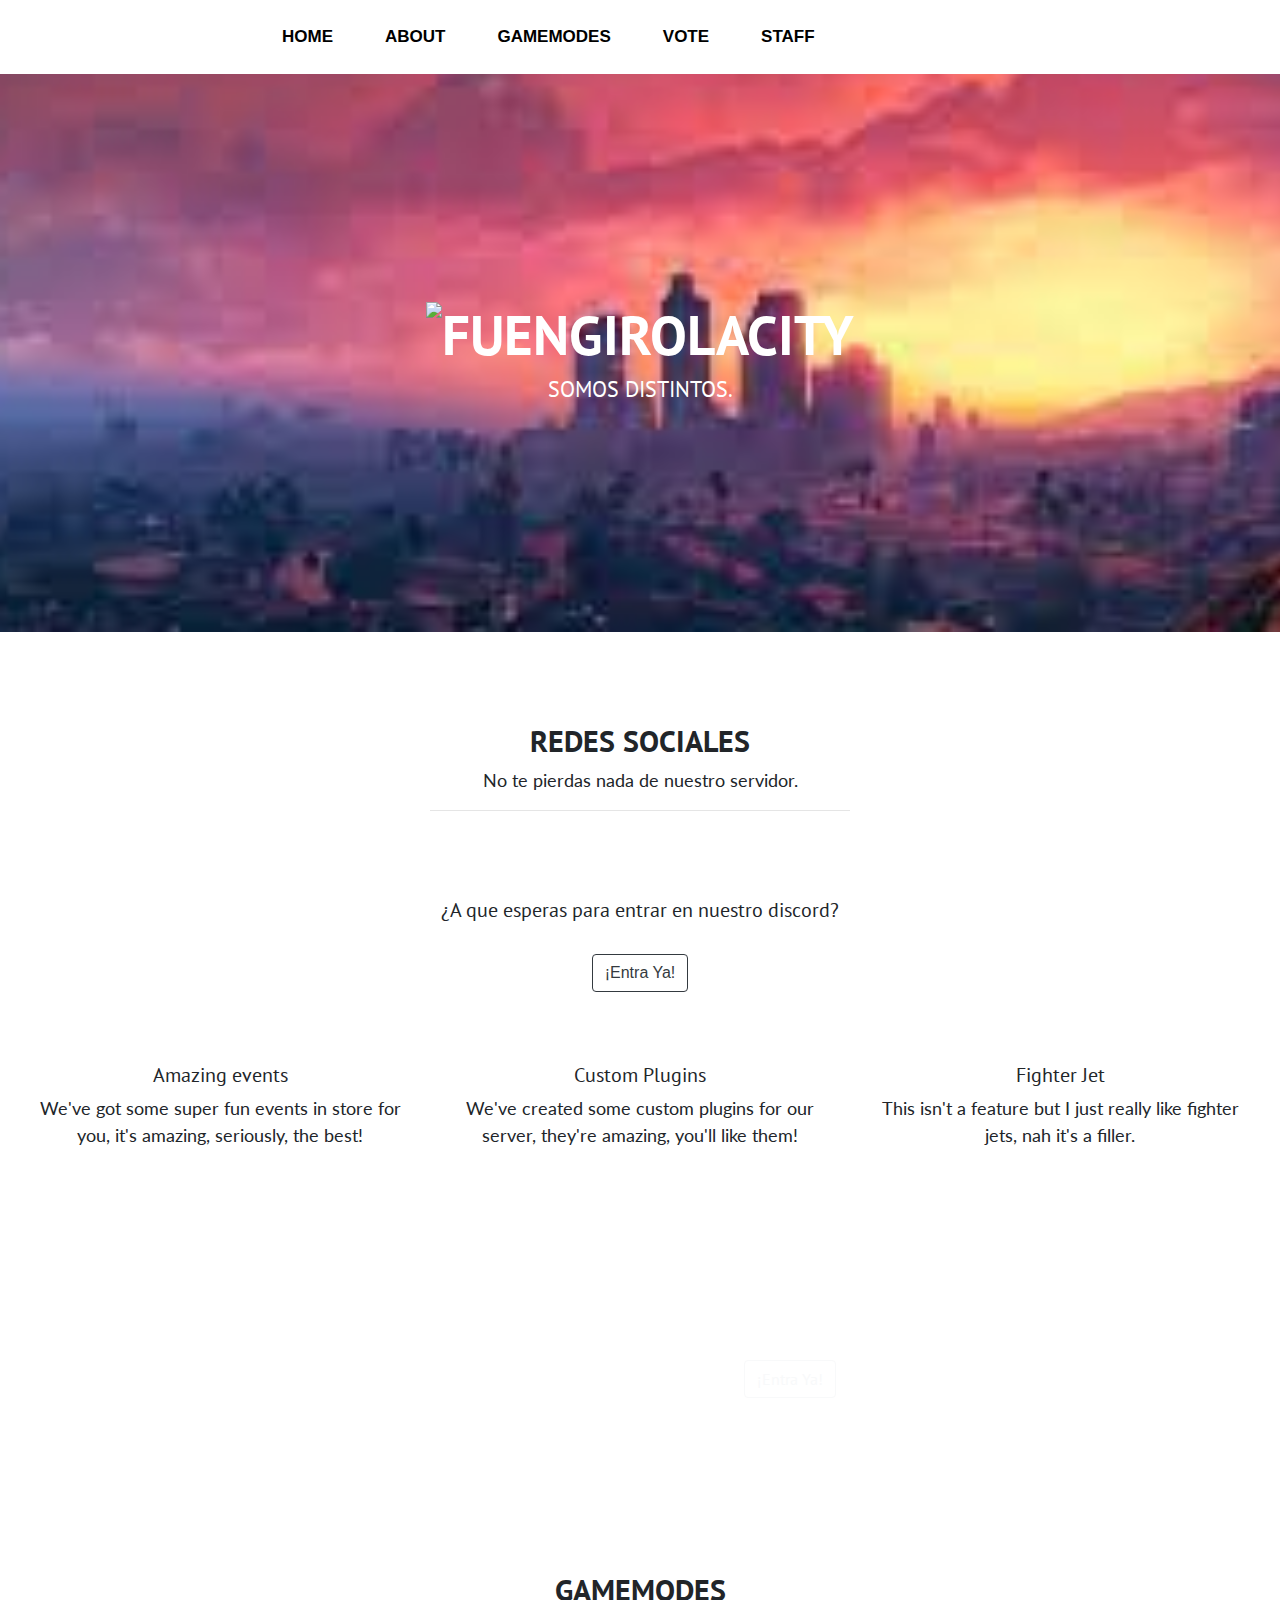
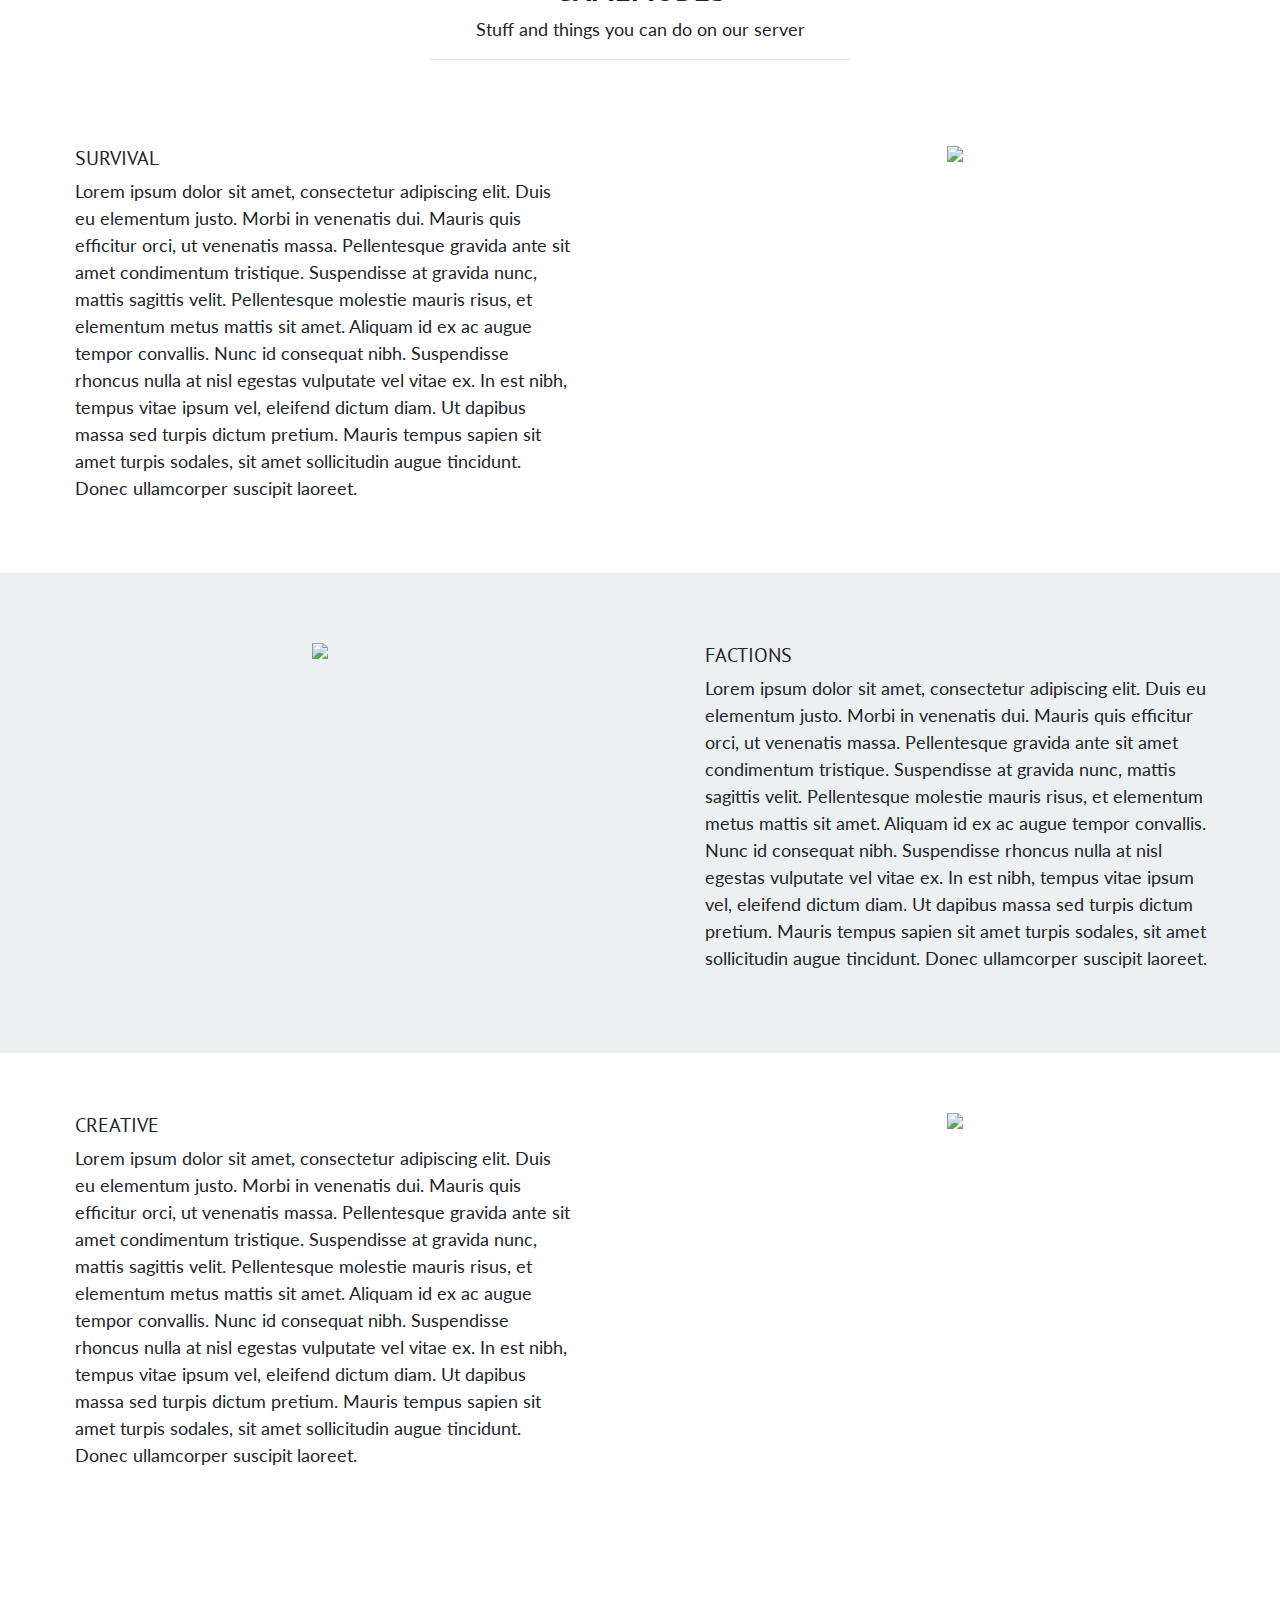
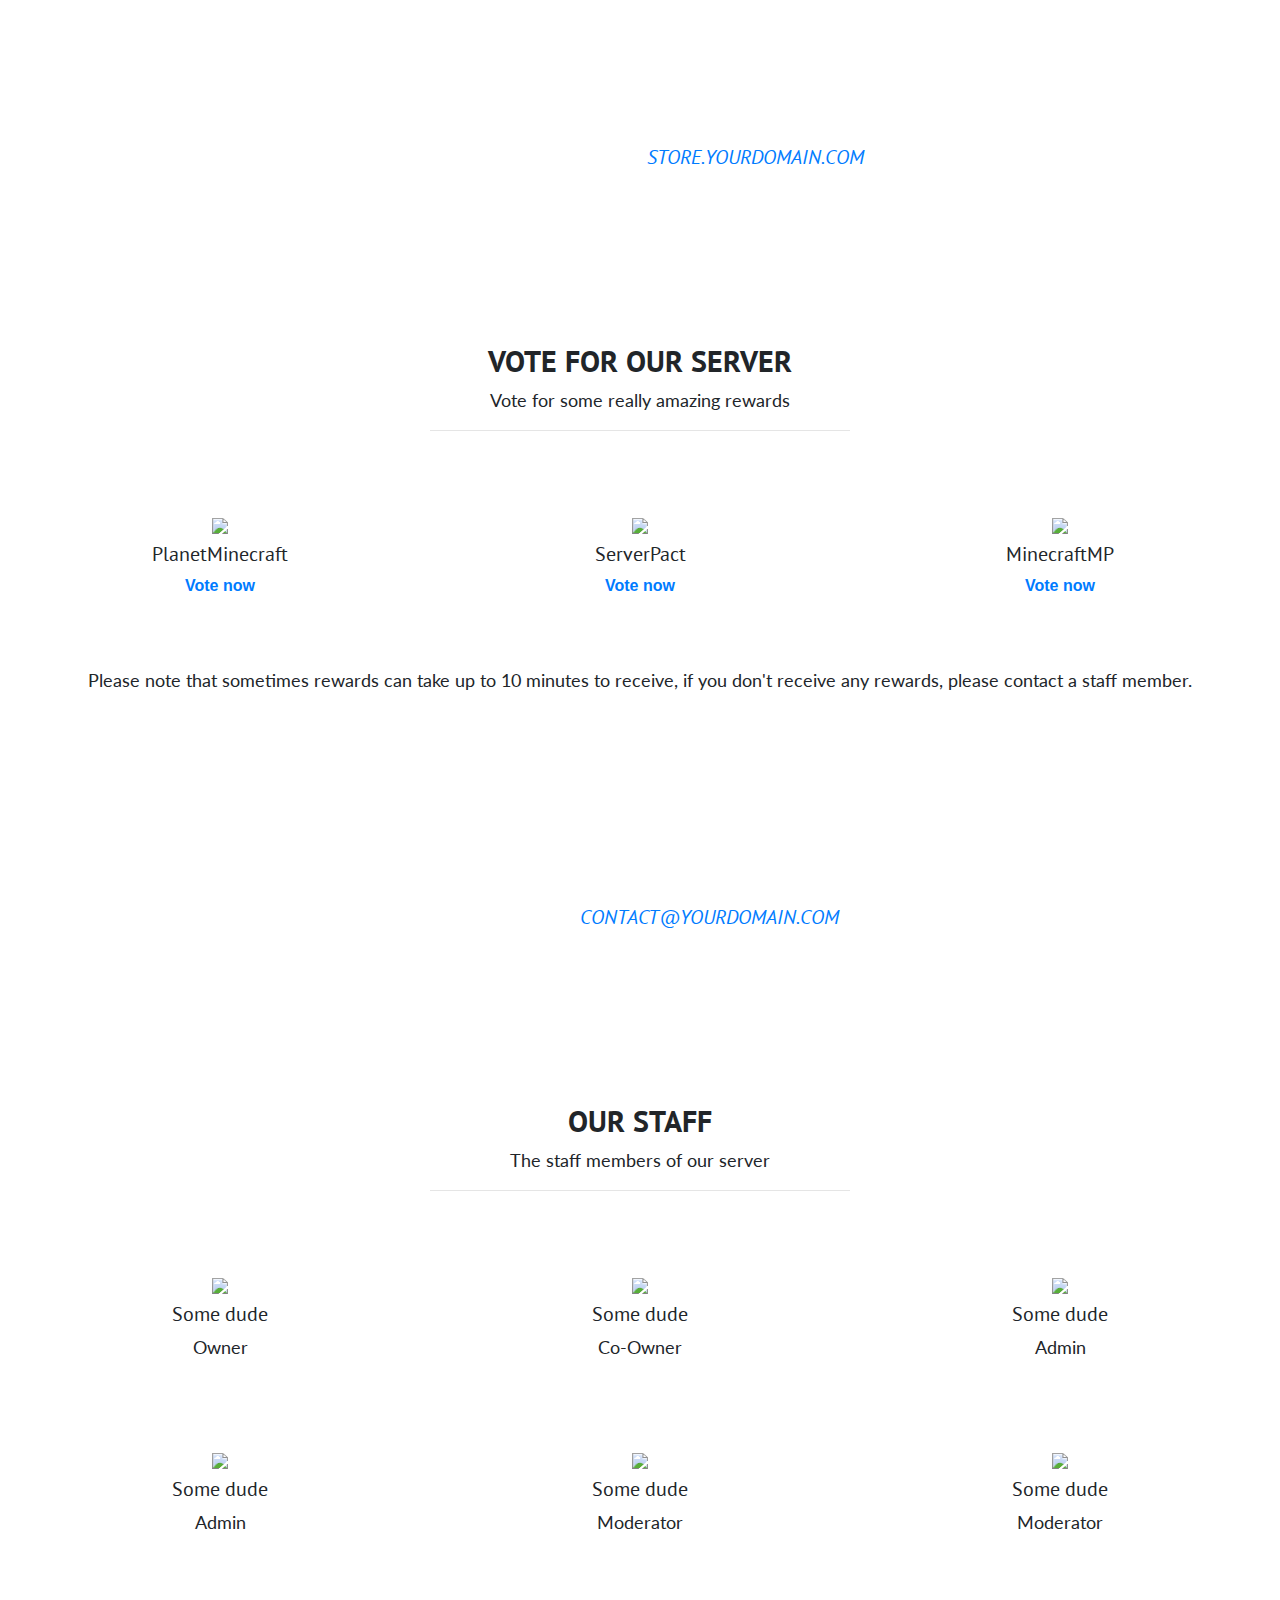
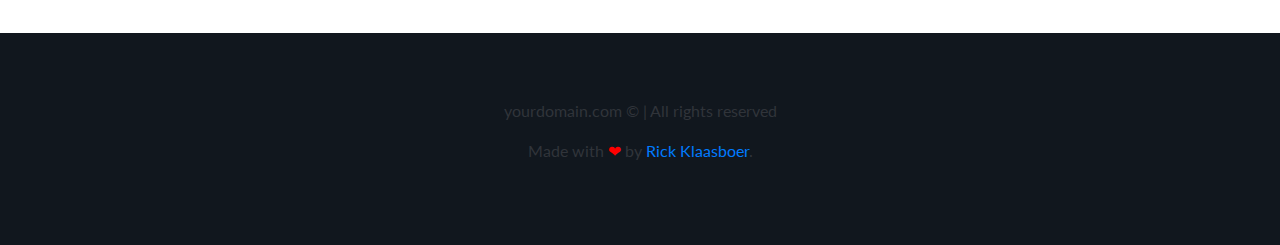
==== index.html @ f157c643 "ADD First Commit" ====
<!--

	Template made by: Rick Klaasboer
	www.rickklaasboer.online

	Version: 1.0.0

	Note: All the images on the demo are not stored locally, 
	but stored on other servers, 
	if they're not showing, one of the links could be broken!

	Need support?
	PM me on SpigotMC (https://www.spigotmc.org/members/gewoonrick.31710/)

	See anything broken?
	PM me on SpigotMC (https://www.spigotmc.org/members/gewoonrick.31710/)

-->
<!DOCTYPE html>
<html lang="en">
<head>
	<title>FuengirolaCity Web Oficial</title>

	<meta name="viewport" content="width=device-width, initial-scale=1.0">
	<meta charset="utf-8">

	<!-- Custom CSS for this template -->
	<link rel="stylesheet" type="text/css" href="css/main.css">

	<!-- Getting jQuery using jQuery CDN, change this if you prefer to use a local jQuery version. -->
	<script src="https://code.jquery.com/jquery-3.2.1.min.js" integrity="sha256-hwg4gsxgFZhOsEEamdOYGBf13FyQuiTwlAQgxVSNgt4=" crossorigin="anonymous"></script>
	<!-- Getting the Cross Origin plugin -->
	<script src="jquery.ajax-cross-origin.min.js" type="text/javascript"></script>
	<!-- Getting the servermodule.js file, this contains all the functions you'll need to get the information about a server. -->
	<script src="servermodule.js" type="text/javascript"></script>

	<!-- Font -->
	<link href="https://fonts.googleapis.com/css?family=PT+Sans" rel="stylesheet">
	<link href="https://fonts.googleapis.com/css?family=PT+Sans:700" rel="stylesheet">
	<link href="https://fonts.googleapis.com/css?family=PT+Sans:400" rel="stylesheet">
	<link href="https://fonts.googleapis.com/css?family=Lato" rel="stylesheet"> 

	<!-- Bootstrap -->
	<link rel="stylesheet" type="text/css" href="css/bootstrap/bootstrap-grid.min.css">
	<link rel="stylesheet" type="text/css" href="js/bootstrap/bootstrap.min.js">
	<link rel="stylesheet" href="https://maxcdn.bootstrapcdn.com/bootstrap/4.5.2/css/bootstrap.min.css">

	<!-- Font Awesome -->
	<link rel="stylesheet" href="https://use.fontawesome.com/releases/v5.0.12/css/all.css" integrity="sha384-G0fIWCsCzJIMAVNQPfjH08cyYaUtMwjJwqiRKxxE/rx96Uroj1BtIQ6MLJuheaO9" crossorigin="anonymous">

</head>
<body>

	<button onclick="topFunction()" id="myBtn" title="Go to top"><i class="fas fa-arrow-up"></i></button> 
	
	<!-- Navbar -->
	<div class="topnav" id="myTopnav">
		<div class="max-width">
			  <a href="#head">Home</a>
			  <a href="#about">About</a>
			  <a href="#gamemodes">Gamemodes</a>
			  <a href="#vote">Vote</a>
			  <a href="#staff">Staff</a>
		  	  <a href="javascript:void(0);" style="font-size:15px;" class="icon" onclick="myFunction()">&#9776;</a>
		</div>
	</div>
	<!-- End Navbar -->

	<!-- Header (Banner) -->
	<header id="head" class="parallax">
		<h1><img src="https://i.imgur.com/1m4xWDY.png" alt="FuengirolaCity"></h1>
		<h3>Somos distintos.</h3>
	</header>
	<!-- End Header -->

	<!-- About Section -->
	<section id="about">
		<h1>Redes sociales</h1>
		<p>No te pierdas nada de nuestro servidor.</p>
		<hr>
		<!-- First row of features -->
		<div class="row features">
			<div class="col">
				<i class="fab fa-discord feature"></i>
				<h2>¿A que esperas para entrar en nuestro discord?</h2>
				<br>
				<a href="https://discord.gg/W9t9HGWeCv"><button type="button" class="btn btn-outline-dark">¡Entra Ya!</button></a>
			</div>
		</div>
		<!-- End first row -->

		<script>loadServerData("149.210.238.117:30120");</script>
		<script>
		  document.getElementById('server-maxplayers').innerHTML = GetMaxPlayerCount();
		  document.getElementById('server-players').innerHTML = GetPlayerCount();
		</script>

		<!-- Second row of features -->
		<div class="row features">
			<div class="col">
				<i class="far fa-calendar-alt feature"></i>
				<h2>Amazing events</h2>
				<p>We've got some super fun events in store for you, it's amazing, seriously, the best!</p>
			</div>
			<div class="col">
				<i class="fas fa-code-branch feature"></i>
				<h2>Custom Plugins</h2>
				<p>We've created some custom plugins for our server, they're amazing, you'll like them!</p>
			</div>
			<div class="col">
				<i class="fas fa-fighter-jet feature"></i>
				<h2>Fighter Jet</h2>
				<p>This isn't a feature but I just really like fighter jets, nah it's a filler.</p>
			</div>
		</div>
		<!-- End second row -->

		<!-- Note: You can add as many feature rows as you like. -->
	</section>
	<!-- End about section -->

	<!-- Banner 1 -->
	<section id="banner" class="parallax">
		<h1>¿A que esperas?</h1>
		<h2>ENTRA YA EN NUESTRO SERVIDOR <i><a href="https://discord.gg/W9t9HGWeCv"><button type="button" class="btn btn-outline-light">¡Entra Ya!</button></a></i></h2>
	</section>
	<!-- End Banner 1 -->

	<!-- Gamemodes Section -->
	<section id="gamemodes">
		<h1>GAMEMODES</h1>
		<p>Stuff and things you can do on our server</p>
		<hr>
		<!-- First Gamemode -->
		<div class="row fixed-width">
			<div class="col-md mode">
				<h2>SURVIVAL</h2>
				<p>Lorem ipsum dolor sit amet, consectetur adipiscing elit. Duis eu elementum justo. Morbi in venenatis dui. Mauris quis efficitur orci, ut venenatis massa. Pellentesque gravida ante sit amet condimentum tristique. Suspendisse at gravida nunc, mattis sagittis velit. Pellentesque molestie mauris risus, et elementum metus mattis sit amet. Aliquam id ex ac augue tempor convallis. Nunc id consequat nibh. Suspendisse rhoncus nulla at nisl egestas vulputate vel vitae ex. In est nibh, tempus vitae ipsum vel, eleifend dictum diam. Ut dapibus massa sed turpis dictum pretium. Mauris tempus sapien sit amet turpis sodales, sit amet sollicitudin augue tincidunt. Donec ullamcorper suscipit laoreet.</p>
			</div>
			<!-- Gamemode Image -->
			<div class="col-md img">
				<img class="res-img" src="https://via.placeholder.com/1920x1080">
			</div>
			<!-- End Gamemode Image -->
		</div>
		<!-- End First Gamemode -->
		<section class="gray">
			<!-- Second Gamemode -->
			<div class="row fixed-width">
				<!-- Image Second Gamemode -->
					<div class="col-md img">
						<img class="res-img" src="https://via.placeholder.com/1920x1080">
					</div>
				<!-- End Image Second Gamemode -->
				<div class="col-md mode">
					<h2>FACTIONS</h2>
					<p>Lorem ipsum dolor sit amet, consectetur adipiscing elit. Duis eu elementum justo. Morbi in venenatis dui. Mauris quis efficitur orci, ut venenatis massa. Pellentesque gravida ante sit amet condimentum tristique. Suspendisse at gravida nunc, mattis sagittis velit. Pellentesque molestie mauris risus, et elementum metus mattis sit amet. Aliquam id ex ac augue tempor convallis. Nunc id consequat nibh. Suspendisse rhoncus nulla at nisl egestas vulputate vel vitae ex. In est nibh, tempus vitae ipsum vel, eleifend dictum diam. Ut dapibus massa sed turpis dictum pretium. Mauris tempus sapien sit amet turpis sodales, sit amet sollicitudin augue tincidunt. Donec ullamcorper suscipit laoreet.</p>
				</div>
			</div>
			<!-- End Second Gamemode -->
		</section>
		<!-- Start Third Gamemode -->
		<div class="row fixed-width">
			<div class="col-md mode">
				<h2>CREATIVE</h2>
				<p>Lorem ipsum dolor sit amet, consectetur adipiscing elit. Duis eu elementum justo. Morbi in venenatis dui. Mauris quis efficitur orci, ut venenatis massa. Pellentesque gravida ante sit amet condimentum tristique. Suspendisse at gravida nunc, mattis sagittis velit. Pellentesque molestie mauris risus, et elementum metus mattis sit amet. Aliquam id ex ac augue tempor convallis. Nunc id consequat nibh. Suspendisse rhoncus nulla at nisl egestas vulputate vel vitae ex. In est nibh, tempus vitae ipsum vel, eleifend dictum diam. Ut dapibus massa sed turpis dictum pretium. Mauris tempus sapien sit amet turpis sodales, sit amet sollicitudin augue tincidunt. Donec ullamcorper suscipit laoreet.</p>
			</div>
			<!-- Image Third Gamemode -->
			<div class="col-md img">
				<img class="res-img" src="https://via.placeholder.com/1920x1080">
			</div>
			<!-- End Image Third Gamemode -->
		</div>
		<!-- End Third Gamemode -->
	</section>
	<!-- End Gamemode Section -->

	<!-- Start Second Banner -->
	<section id="banner2" class="parallax">
		<h1>LOOKING TO BUY A RANK?</h1>
		<h2>CHECK OUT THE STORE AT <i><a href="#">STORE.YOURDOMAIN.COM</a></i></h2>
	</section>
	<!-- End Second Banner -->

	<!-- Vote Section -->
	<section id="vote">
		<h1>VOTE FOR OUR SERVER</h1>
		<p>Vote for some really amazing rewards</p>
		<hr>
		<div class="row votelist">
			<!-- First Vote Link -->
			<div class="col-md voteblock">
				<img class="res-img-sm" src="https://www.planetminecraft.com/images/layout/planetminecraft_logo.png">
				<h2>PlanetMinecraft</h2>
				<a href="#">Vote now</a>
			</div>
			<!-- End First Vote Link -->

			<!-- Second Vote Link -->
			<div class="col-md voteblock">
				<img class="res-img-sm" src="https://yt3.ggpht.com/-St0amFDpbC0/AAAAAAAAAAI/AAAAAAAAAAA/eZlt0WfF-F8/s288-mo-c-c0xffffffff-rj-k-no/photo.jpg">
				<h2>ServerPact</h2>
				<a href="#">Vote now</a>
			</div>
			<!-- End Second Vote Link -->

			<!-- Third Vote Link -->
			<div class="col-md voteblock">
				<img class="res-img-sm" src="https://minecraft-server-list.com/minelog/wp-content/uploads/High-Res-App-Icon.jpg">
				<h2>MinecraftMP</h2>
				<a href="#">Vote now</a>
			</div>
			<!-- End Third Vote Link -->
		</div>

		<!-- Note -->
		<p>Please note that sometimes rewards can take up to 10 minutes to receive, if you don't receive any rewards, please contact a staff member.</p>
	</section>
	<!-- End Vote Section -->

	<!-- Third Banner -->
	<section id="banner3" class="parallax">
		<h1>HAVE A QUESTION?</h1>
		<h2>CONTACT US AT <i><a href="mailto:#">CONTACT@YOURDOMAIN.COM</a></i></h2>
	</section>
	<!-- End Third Section -->

	<!-- Staff Section -->
	<section id="staff">
		<h1>OUR STAFF</h1>
		<p>The staff members of our server</p>
		<hr>
		<!-- First Row Staff -->
		<div class="row stafflist">
			<!-- First Staff Member -->
			<div class="col-md staffblock">
				<img width="100px;" src="https://mamaneedsahobby.files.wordpress.com/2013/09/steve-face.jpg?w=1000&h=">
				<h2>Some dude</h2>
				<p>Owner</p>
			</div>
			<!-- End First Staff Member -->

			<!-- Second Staff Member -->
			<div class="col-md staffblock">
				<img width="100px;" src="https://mamaneedsahobby.files.wordpress.com/2013/09/steve-face.jpg?w=1000&h=">
				<h2>Some dude</h2>
				<p>Co-Owner</p>
			</div>
			<!-- End Second Staf Member -->

			<!-- Third Staff Member -->
			<div class="col-md staffblock">
				<img width="100px;" src="https://mamaneedsahobby.files.wordpress.com/2013/09/steve-face.jpg?w=1000&h=">
				<h2>Some dude</h2>
				<p>Admin</p>
			</div>
			<!-- End Third Staff Member -->
		</div>
		<!-- End First Row Staff -->

		<!-- Second Row Staff Member -->
		<div class="row stafflist">
			<!-- Fourth Staff Member -->
			<div class="col-md staffblock">
				<img width="100px;" src="https://mamaneedsahobby.files.wordpress.com/2013/09/steve-face.jpg?w=1000&h=">
				<h2>Some dude</h2>
				<p>Admin</p>
			</div>
			<!-- End Fourth Staff Member -->

			<!-- Fifth Staff Member -->	
			<div class="col-md staffblock">
				<img width="100px;" src="https://mamaneedsahobby.files.wordpress.com/2013/09/steve-face.jpg?w=1000&h=">
				<h2>Some dude</h2>
				<p>Moderator</p>
			</div>
			<!-- End Fifth Staff Member -->

			<!-- Sixth Staff Member -->
			<div class="col-md staffblock">
				<img width="100px;" src="https://mamaneedsahobby.files.wordpress.com/2013/09/steve-face.jpg?w=1000&h=">
				<h2>Some dude</h2>
				<p>Moderator</p>
			</div>
			<!-- End Sixth Staf Member -->
		</div>
		<!-- End Second Row Staff -->
	</section>
	<!-- End Staff Section -->

	<!-- Footer -->
	<footer>
		<div class="footer">
			<div class="copyright-notice">
				<!-- !! Replace this with your own domain !! -->
				<p>yourdomain.com &copy; | All rights reserved</p>
				<!-- If you want to, you're allowed to delete these credits. But if you want to support my work, please leave it. -->
				<p>Made with <font color="red">❤</font> by <a target="_blank" href="https://www.rickklaasboer.online/">Rick Klaasboer</a>.</font></p>
			</div>
		</div>
	</footer>
	<!-- End Footer -->

	<!-- Smooth Scrolling Script (from https://goo.gl/uWLqWu) | Do not touch if you don't know what you're doing! -->
	<script src="https://ajax.googleapis.com/ajax/libs/jquery/3.3.1/jquery.min.js"></script>
	<script>
		$(document).ready(function(){
		  // Add smooth scrolling to all links
		  $("a").on('click', function(event) {

		    // Make sure this.hash has a value before overriding default behavior
		    if (this.hash !== "") {
		      // Prevent default anchor click behavior
		      event.preventDefault();

		      // Store hash
		      var hash = this.hash;

		      // Using jQuery's animate() method to add smooth page scroll
		      // The optional number (800) specifies the number of milliseconds it takes to scroll to the specified area
		      $('html, body').animate({
		        scrollTop: $(hash).offset().top
		      }, 100, function(){
		   
		        // Add hash (#) to URL when done scrolling (default click behavior)
		        window.location.hash = hash;
		      });
		    } // End if
		  });
		});
	</script>
	<!-- End Smooth Scrolling Script -->

	<script>
		function myFunction() {
		    var x = document.getElementById("myTopnav");
		    if (x.className === "topnav") {
		        x.className += " responsive";
		    } else {
		        x.className = "topnav";
		    }
		}
	</script>

	<script>
	// When the user scrolls down 20px from the top of the document, show the button
	window.onscroll = function() {scrollFunction()};

	function scrollFunction() {
	    if (document.body.scrollTop > 20 || document.documentElement.scrollTop > 20) {
	        document.getElementById("myBtn").style.display = "block";
	    } else {
	        document.getElementById("myBtn").style.display = "none";
	    }
	}

	// When the user clicks on the button, scroll to the top of the document
	function topFunction() {
	    document.body.scrollTop = 0;
	    document.documentElement.scrollTop = 0;
	}
	</script>

</body>
</html>
---- css/main.css ----
@-ms-viewport{
    width:device-width
}
html{
    box-sizing:border-box;
    -ms-overflow-style:scrollbar
}
*,::after,::before{
    box-sizing:inherit
}

html,body {
	font-family: 'PT Sans', sans-serif;
	margin: 0;
	padding: 0;
	scroll-behavior: smooth;
}

hr {
	max-width: 420px;
	color: #718093;
}

p {
	font-family: 'Lato', sans-serif;
	margin: 0;
	padding: 0;
}

h1,h2,h3,h4,h5,h6 {
	font-family: 'PT Sans', sans-serif;
	margin: 0;
	padding: 0;
}

.parallax {
    height: 100%; 
    background-attachment: fixed;
    background-position: center;
    background-repeat: no-repeat;
    background-size: cover;
}

a {
	text-decoration: none;
	color: #5352ed;
	transition: all .2s ease-in;
}

a:hover {
	text-decoration: none;
	color: #192a56;
	transition: all .2s ease-in;
}

#myBtn {
    display: none;
    position: fixed;
    bottom: 20px;
    right: 30px;
    z-index: 99;
    border: none;
    outline: none;
    background-color: #3498db;
    color: white;
    cursor: pointer;
    padding: 15px;
    padding-right: 19px;
    padding-left: 19px;
    font-size: 18px;
    transition: all .2s ease-in;
}

#myBtn:hover {
    background-color: #2980b9;
    transition: all .2s ease-in;
}

/* Navbar */

.topnav {
	list-style-type: none;
    overflow: hidden;
    background-color: white;
    box-shadow: 0px 6px 13px -7px rgba(0,0,0,0.20);
    transition: all .2s ease-in;
    font-weight: 700;
    text-transform: uppercase;
}

.topnav a {
    float: left;
    display: block;
    color: black;
    text-align: center;
    padding: 24px 26px;
    text-decoration: none;
    font-size: 17px;
}

.topnav a:hover {
    color: #3498db;
}

.topnav .icon {
  display: none;
}

@media screen and (max-width: 800px) {
  .topnav a:not(:first-child) {display: none;}
  .topnav a.icon {
    float: right;
    display: block;
  }
}

@media screen and (max-width: 800px) {
  .topnav.responsive {position: relative;}
  .topnav.responsive .icon {
    position: absolute;
    right: 0;
    top: 0;
  }
  .topnav.responsive a {
    float: none;
    display: block;
    text-align: left;
  }
}

@media screen and (min-width: 800px) {
  div .max-width {
    max-width: 60%;
    margin: 0 auto;
    box-shadow: none;
  }
}

/* End Navbar */

#head {
	background-image: url("../img/fondo.jpg");
	margin: 0;
	padding: 222px 0px 222px 0px;
	text-align: center;
	color: white;
}

#head h1 {
	font-size: 55px;
	font-weight: 700;
	text-transform: uppercase;
}

#head h3 {
	font-size: 22px;
	text-transform: uppercase;
}

#about {
	margin: 10px;
	text-align: center;
	padding-top: 66px;
	padding-bottom: 66px;
}

#about h1 {
	font-size: 30px;
	font-weight: 700;
	text-transform: uppercase;
	margin-top: 15px;
}

#about .features {
	max-width: 1280px;
	margin: 0 auto;
	padding-top: 66px;
}

#about .feature {
	font-size: 60px;
	color: #1c2630;
	margin-top: 17px;
}

#about h2 {
	margin-top: 5px;
	font-size: 20px;
}

#about p {
	margin-top: 3px;
	font-size: 18px;
}

#banner {
	background-image: url("https://i.imgur.com/XL2PAd3.png");
	padding: 75px 0px 75px 0px;
	text-align: center;
}

#banner2 {
	background-image: url("https://i.imgur.com/8P27W9N.png");
	padding: 75px 0px 75px 0px;
	text-align: center;
}

#banner3 {
	background-image: url("https://i.imgur.com/MljFIMA.png");
	padding: 75px 0px 75px 0px;
	text-align: center;
}

#banner h1 {
	font-size: 30px;
	font-weight: 700;
	text-transform: uppercase;
	color: white;
}

#banner h2 {
	margin-top: 5px;
	font-size: 20px;
	color: white;
}

#banner2 h1 {
	font-size: 30px;
	font-weight: 700;
	text-transform: uppercase;
	color: white;
}

#banner2 h2 {
	margin-top: 5px;
	font-size: 20px;
	color: white;
}

#banner3 h1 {
	font-size: 30px;
	font-weight: 700;
	text-transform: uppercase;
	color: white;
}

#banner3 h2 {
	margin-top: 5px;
	font-size: 20px;
	color: white;
}

#staff {
	margin: 10px;
	text-align: center;
	padding-top: 66px;
	padding-bottom: 66px;
}

#staff h1 {
	font-size: 30px;
	font-weight: 700;
	text-transform: uppercase;
	margin-top: 15px;
}

#staff h2 {
	margin-top: 5px;
	font-size: 20px;
}

#staff p {
	margin-top: 3px;
	font-size: 18px;
}

#staff .stafflist {
	max-width: 1280px;
	margin: 0 auto;
	padding-top: 66px;
}

#staff .staffblock {
	transform: none;
	transition: all .2s ease-in;
	margin-bottom: 5px;
}

#staff .staffblock:hover {
	transform: scale(1.1,1.1);
	transition: all .2s ease-in;
}

#gamemodes {
	margin: 10px;
	text-align: center;
	padding-top: 66px;
	padding-bottom: 66px;
}

#gamemodes h1 {
	font-size: 30px;
	font-weight: 700;
	text-transform: uppercase;
	margin-top: 15px;
}

#gamemodes h2 {
	margin-top: 5px;
	font-size: 20px;
}

#gamemodes p {
	margin-top: 3px;
	font-size: 18px;
}

#gamemodes .gray {
	background-color: #ecf0f1;
    padding: 0;
    margin: -10px;
}

#gamemodes .mode {
	margin: 15px;
	text-align: left;
	padding: 50px;
	max-width: 1280px;
}

#gamemodes .mode-inv {
	margin: 15px;
	text-align: right;
	padding: 50px;
	max-width: 1280px
}

@media screen and (min-width: 800px) {
	#gamemodes .img {
		margin: 15px;
		padding: 50px;
		max-width: 1280px
	}
}

@media screen and (max-width: 799px) {
	#gamemodes .img {
		padding: 50px 0px 50px 0px;
	}
}

#gamemodes .fixed-width {
	max-width: 1280px;
	margin: 0 auto;
}

#vote {
	margin: 10px;
	text-align: center;
	padding-top: 66px;
	padding-bottom: 66px;
}

#vote h1 {
	font-size: 30px;
	font-weight: 700;
	text-transform: uppercase;
	margin-top: 15px;
}

#vote h2 {
	margin-top: 5px;
	font-size: 20px;
}

#vote p {
	margin-top: 3px;
	font-size: 18px;
}

#vote .votelist {
	max-width: 1280px;
	margin: 0 auto;
	padding-top: 66px;
	padding-bottom: 66px;
}

#vote .voteblock {
	transform: none;
	transition: all .2s ease-in;
}

.voteblock a {
	font-weight: 700;
}


footer {
	background-color: #11171e;
	color: white;
}

.footer {
	max-width: 1280px;
	margin: 0 auto;
	float: none;
	padding-top: 66px;
	padding-bottom: 66px;
}

.copyright-notice {
	color: #30343a;
	margin: 0;
	margin-bottom: 0px;
	padding: 0;
	text-align: center;
	transition: all .2s ease-in;
	cursor: default;
}

.copyright-notice:hover {
	color: white;
	margin: 0;
	margin-bottom: 0px;
	padding: 0;
	text-align: center;
	transition: all .2s ease-in;
}

@media screen and (min-width: 800px) {
	.res-img {
		width: 480px;
	}
}

@media screen and (max-width: 799px) {
	.res-img {
		width: 100%;	}
}

@media screen and (min-width: 800px) {
	.res-img-sm {
		height: 110px;
	}
}

@media screen and (max-width: 799px) {
	.res-img-sm {
		width: 100%;	}
}
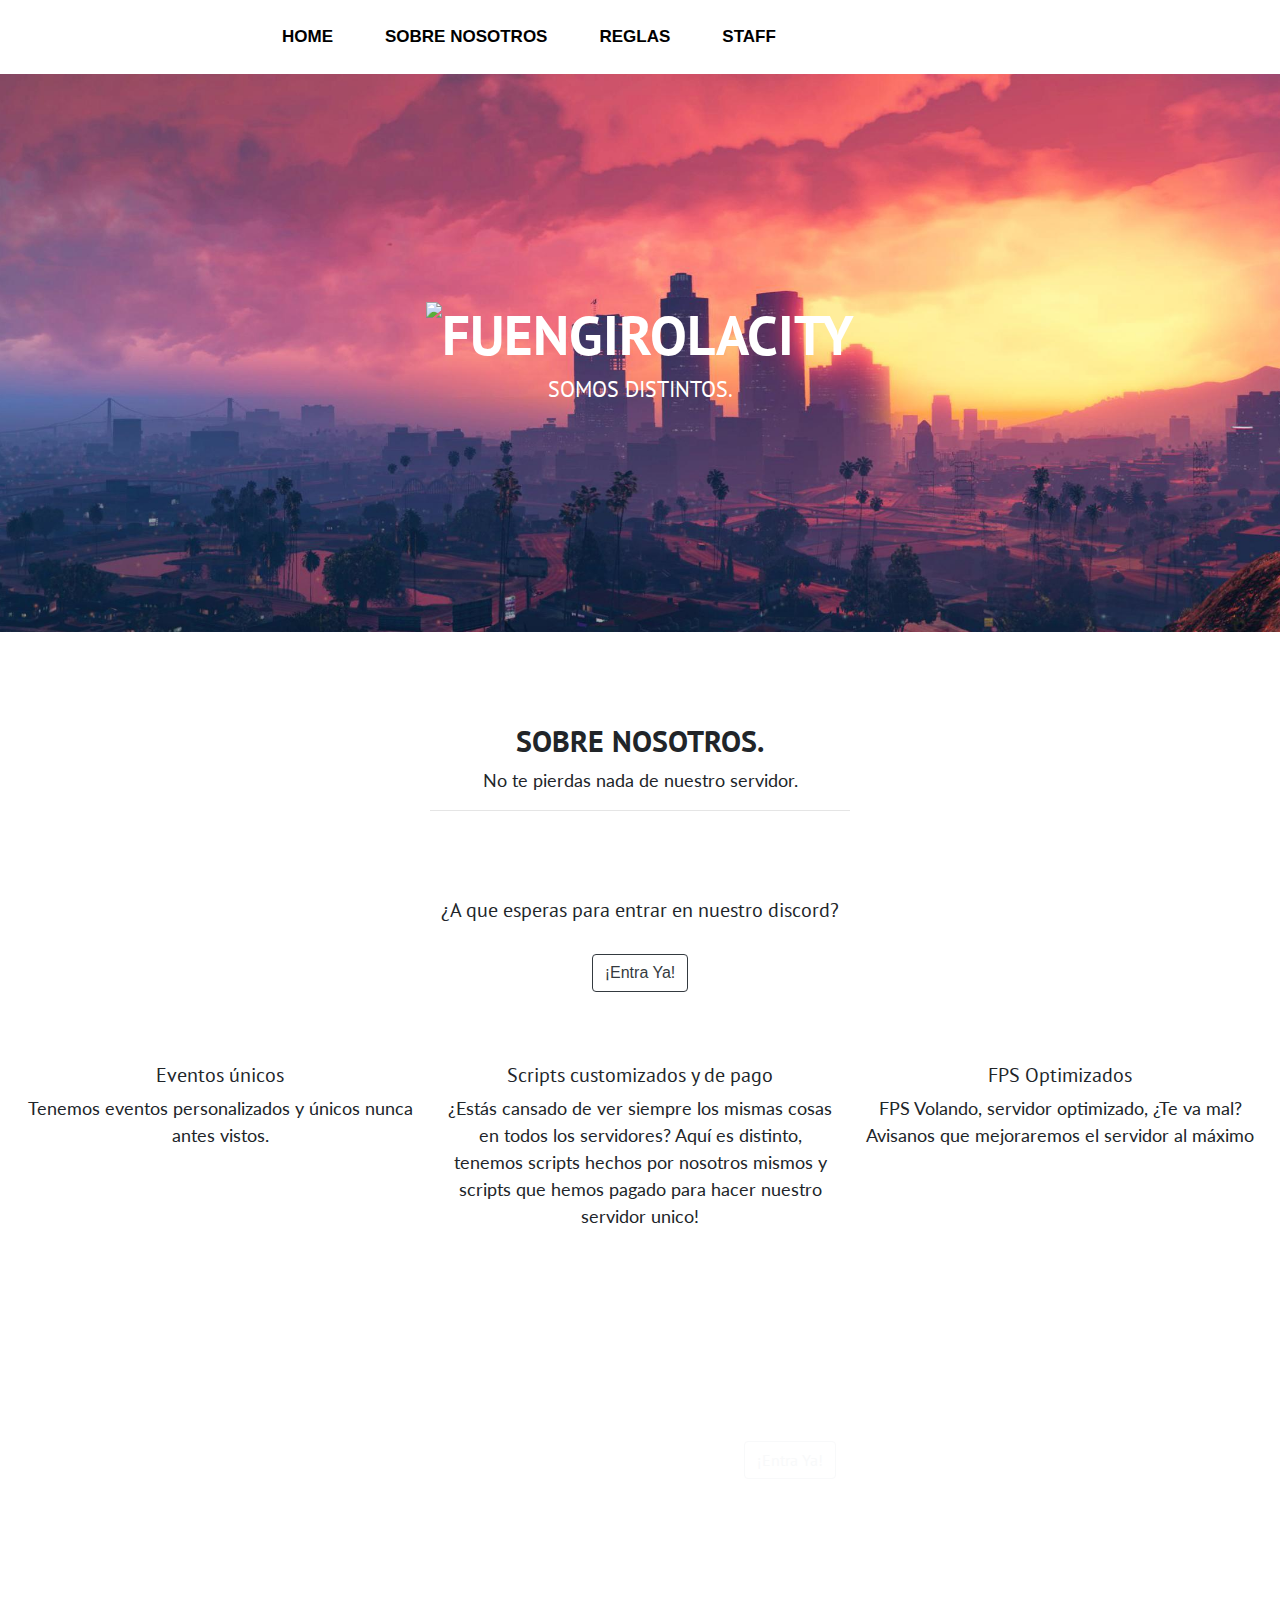
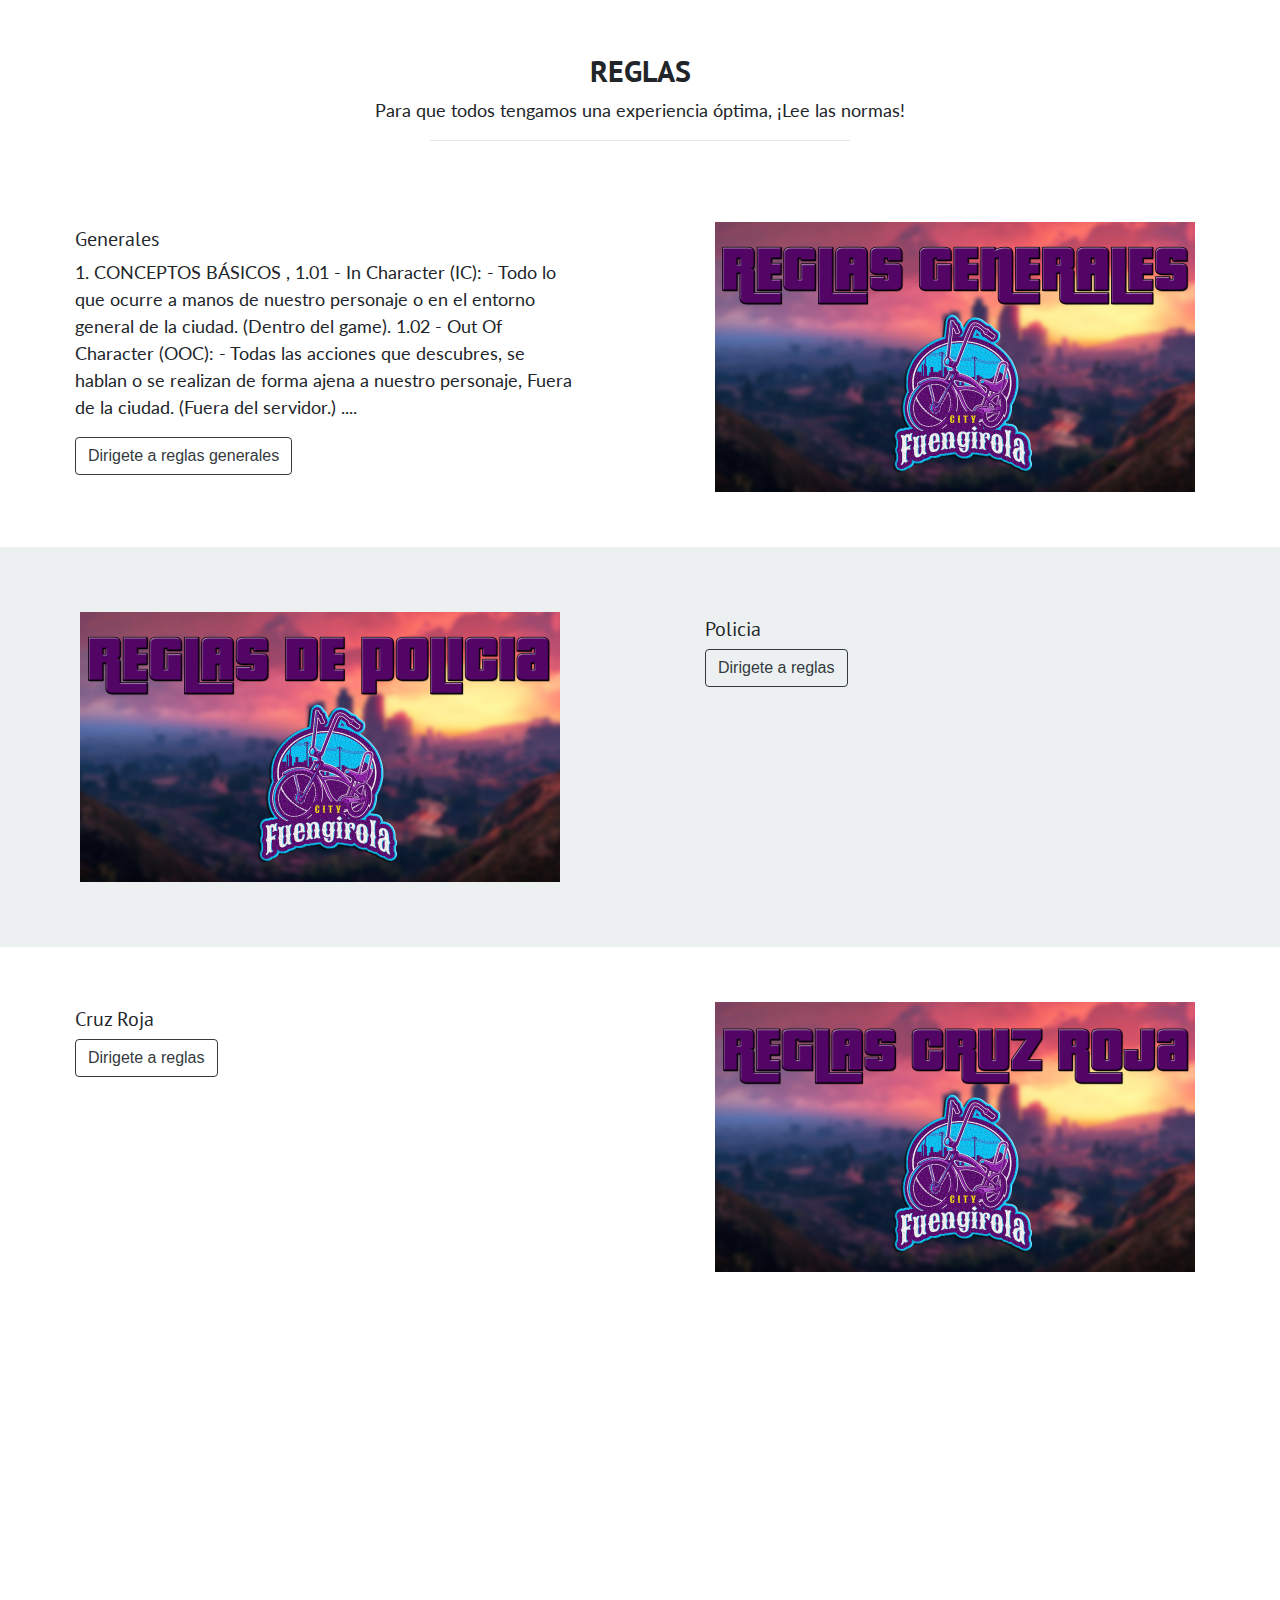
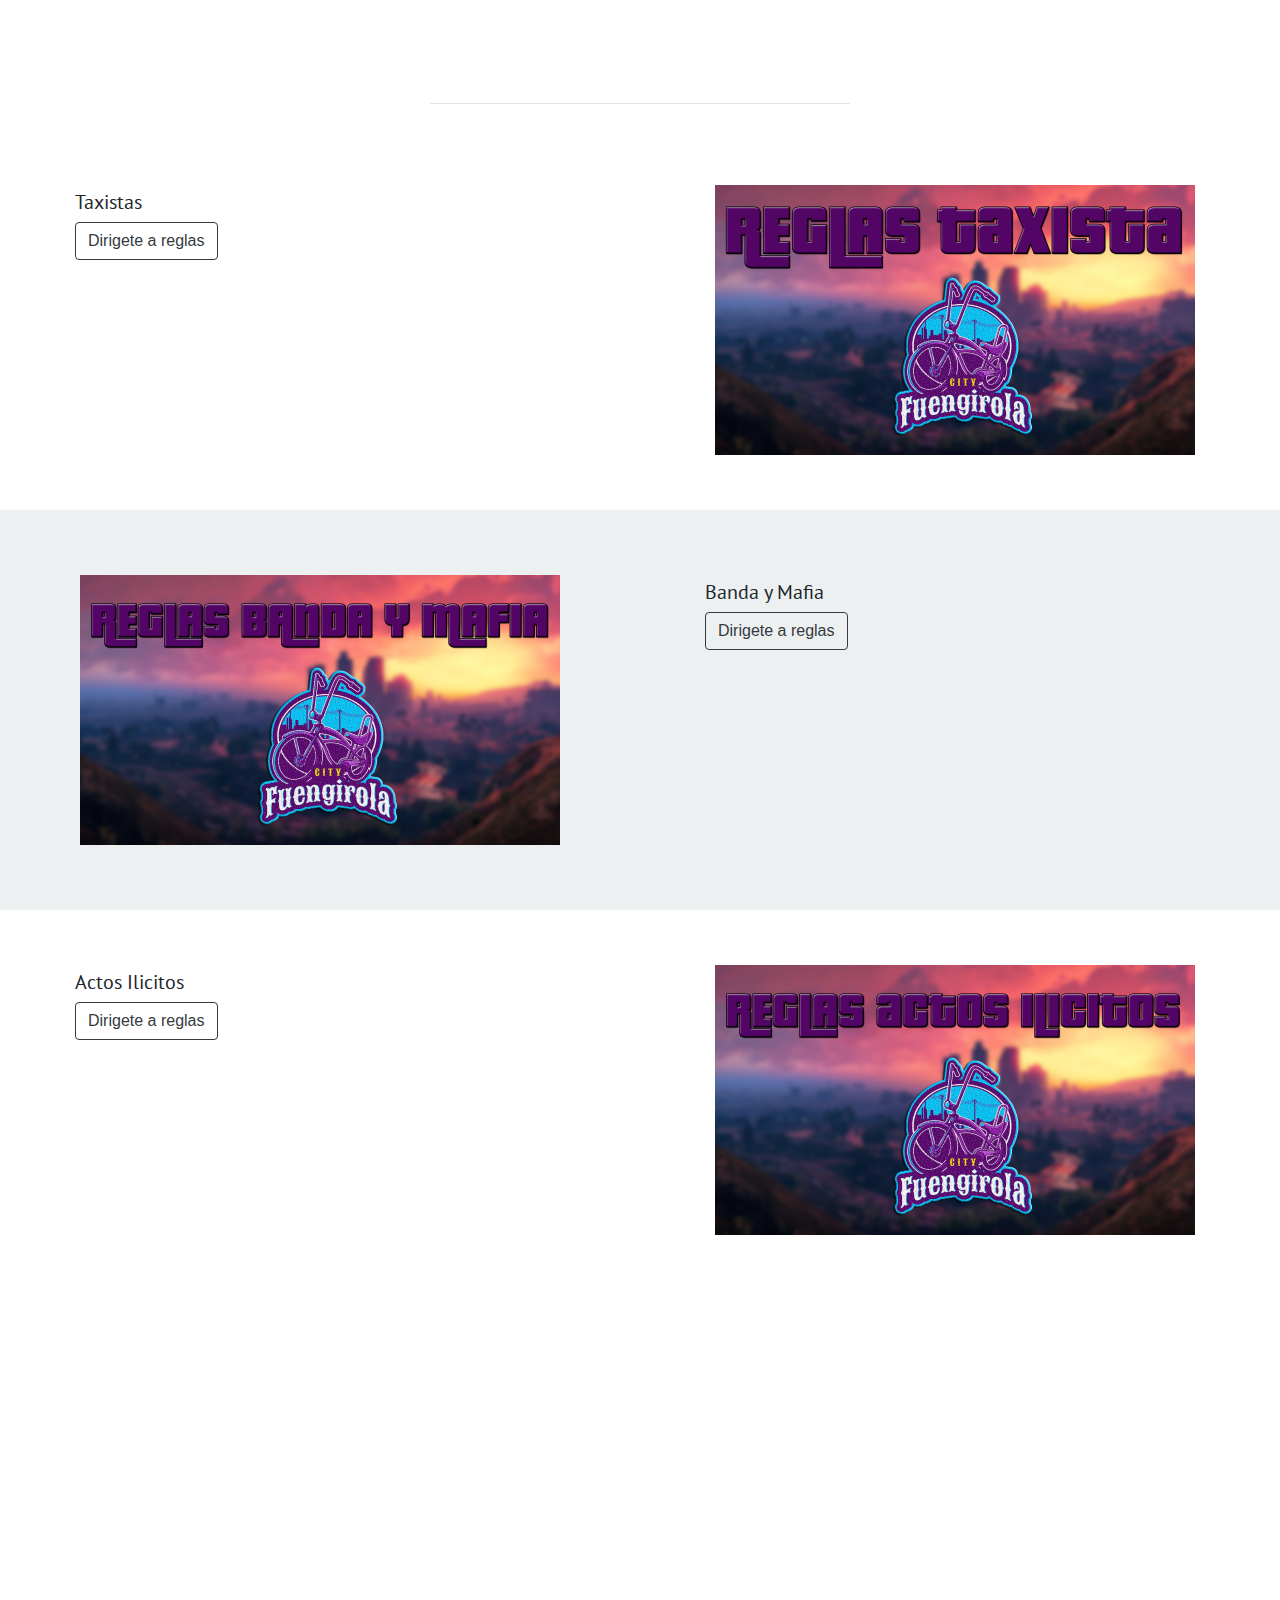
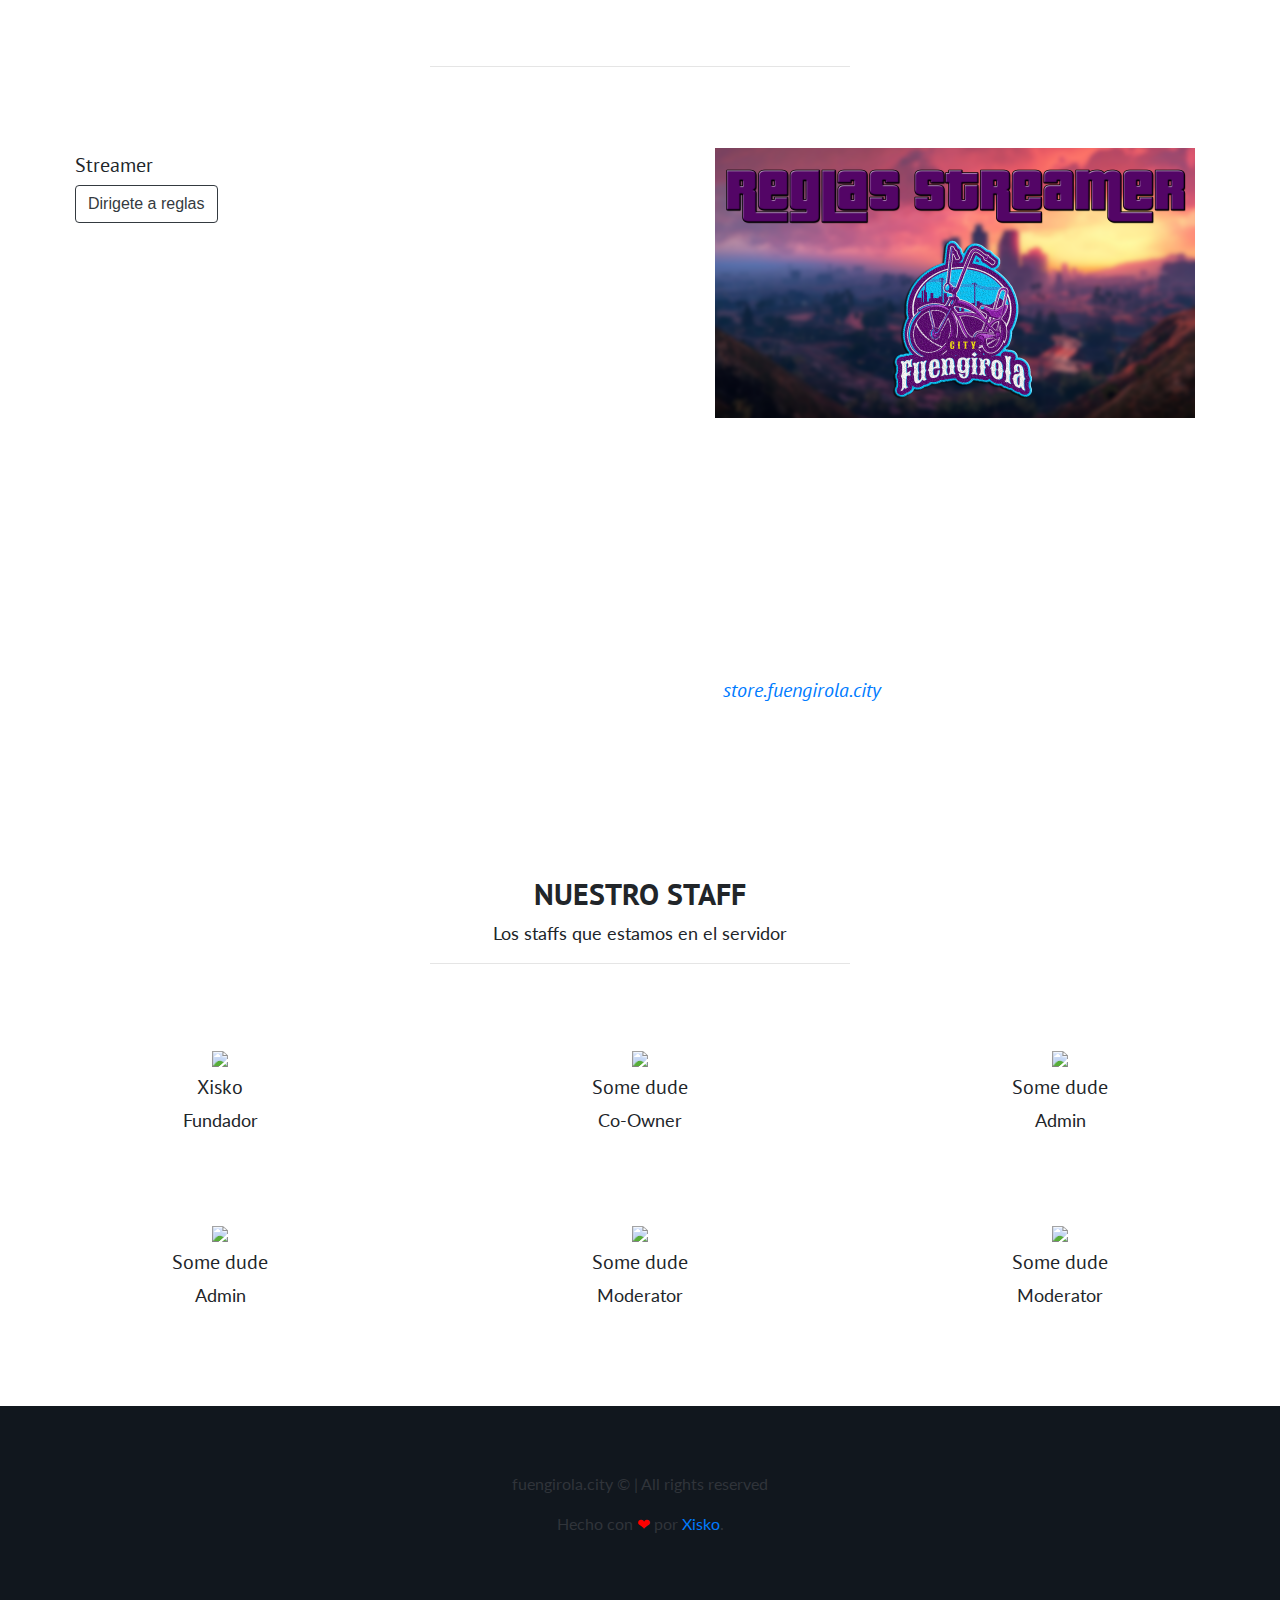
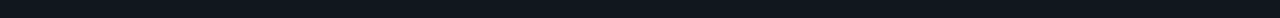
==== commit 88c4a96f: "ADD Icons" ====
--- a/index.html
+++ b/index.html
@@ -1,21 +1,3 @@
-<!--
-
-	Template made by: Rick Klaasboer
-	www.rickklaasboer.online
-
-	Version: 1.0.0
-
-	Note: All the images on the demo are not stored locally, 
-	but stored on other servers, 
-	if they're not showing, one of the links could be broken!
-
-	Need support?
-	PM me on SpigotMC (https://www.spigotmc.org/members/gewoonrick.31710/)
-
-	See anything broken?
-	PM me on SpigotMC (https://www.spigotmc.org/members/gewoonrick.31710/)
-
--->
 <!DOCTYPE html>
 <html lang="en">
 <head>
@@ -24,61 +6,58 @@
 	<meta name="viewport" content="width=device-width, initial-scale=1.0">
 	<meta charset="utf-8">
 
-	<!-- Custom CSS for this template -->
 	<link rel="stylesheet" type="text/css" href="css/main.css">
 
-	<!-- Getting jQuery using jQuery CDN, change this if you prefer to use a local jQuery version. -->
-	<script src="https://code.jquery.com/jquery-3.2.1.min.js" integrity="sha256-hwg4gsxgFZhOsEEamdOYGBf13FyQuiTwlAQgxVSNgt4=" crossorigin="anonymous"></script>
-	<!-- Getting the Cross Origin plugin -->
-	<script src="jquery.ajax-cross-origin.min.js" type="text/javascript"></script>
-	<!-- Getting the servermodule.js file, this contains all the functions you'll need to get the information about a server. -->
-	<script src="servermodule.js" type="text/javascript"></script>
-
-	<!-- Font -->
 	<link href="https://fonts.googleapis.com/css?family=PT+Sans" rel="stylesheet">
 	<link href="https://fonts.googleapis.com/css?family=PT+Sans:700" rel="stylesheet">
 	<link href="https://fonts.googleapis.com/css?family=PT+Sans:400" rel="stylesheet">
 	<link href="https://fonts.googleapis.com/css?family=Lato" rel="stylesheet"> 
-
-	<!-- Bootstrap -->
+	
+	<link rel="apple-touch-icon" sizes="57x57" href="img/apple-icon-57x57.png">
+	<link rel="apple-touch-icon" sizes="60x60" href="img/apple-icon-60x60.png">
+	<link rel="apple-touch-icon" sizes="72x72" href="img/apple-icon-72x72.png">
+	<link rel="apple-touch-icon" sizes="76x76" href="img/apple-icon-76x76.png">
+	<link rel="apple-touch-icon" sizes="114x114" href="img/apple-icon-114x114.png">
+	<link rel="apple-touch-icon" sizes="120x120" href="img/apple-icon-120x120.png">
+	<link rel="apple-touch-icon" sizes="144x144" href="img/apple-icon-144x144.png">
+	<link rel="apple-touch-icon" sizes="152x152" href="img/apple-icon-152x152.png">
+	<link rel="apple-touch-icon" sizes="180x180" href="img/apple-icon-180x180.png">
+	<link rel="icon" type="image/png" sizes="192x192"  href="img/android-icon-192x192.png">
+	<link rel="icon" type="image/png" sizes="32x32" href="img/favicon-32x32.png">
+	<link rel="icon" type="image/png" sizes="96x96" href="img/favicon-96x96.png">
+	<link rel="icon" type="image/png" sizes="16x16" href="img/favicon-16x16.png">
+	<link rel="manifest" href="img/manifest.json">
+	<meta name="msapplication-TileColor" content="#ffffff">
+	<meta name="msapplication-TileImage" content="img/ms-icon-144x144.png">
+	<meta name="theme-color" content="#ffffff">
+
 	<link rel="stylesheet" type="text/css" href="css/bootstrap/bootstrap-grid.min.css">
 	<link rel="stylesheet" type="text/css" href="js/bootstrap/bootstrap.min.js">
 	<link rel="stylesheet" href="https://maxcdn.bootstrapcdn.com/bootstrap/4.5.2/css/bootstrap.min.css">
 
-	<!-- Font Awesome -->
 	<link rel="stylesheet" href="https://use.fontawesome.com/releases/v5.0.12/css/all.css" integrity="sha384-G0fIWCsCzJIMAVNQPfjH08cyYaUtMwjJwqiRKxxE/rx96Uroj1BtIQ6MLJuheaO9" crossorigin="anonymous">
-
-</head>
-<body>
 
 	<button onclick="topFunction()" id="myBtn" title="Go to top"><i class="fas fa-arrow-up"></i></button> 
 	
-	<!-- Navbar -->
 	<div class="topnav" id="myTopnav">
 		<div class="max-width">
 			  <a href="#head">Home</a>
-			  <a href="#about">About</a>
-			  <a href="#gamemodes">Gamemodes</a>
-			  <a href="#vote">Vote</a>
+			  <a href="#about">Sobre nosotros</a>
+			  <a href="#reglas">Reglas</a>
 			  <a href="#staff">Staff</a>
 		  	  <a href="javascript:void(0);" style="font-size:15px;" class="icon" onclick="myFunction()">&#9776;</a>
 		</div>
 	</div>
-	<!-- End Navbar -->
-
-	<!-- Header (Banner) -->
+
 	<header id="head" class="parallax">
 		<h1><img src="https://i.imgur.com/1m4xWDY.png" alt="FuengirolaCity"></h1>
 		<h3>Somos distintos.</h3>
 	</header>
-	<!-- End Header -->
-
-	<!-- About Section -->
+
 	<section id="about">
-		<h1>Redes sociales</h1>
+		<h1>Sobre nosotros.</h1>
 		<p>No te pierdas nada de nuestro servidor.</p>
 		<hr>
-		<!-- First row of features -->
 		<div class="row features">
 			<div class="col">
 				<i class="fab fa-discord feature"></i>
@@ -87,250 +66,183 @@
 				<a href="https://discord.gg/W9t9HGWeCv"><button type="button" class="btn btn-outline-dark">¡Entra Ya!</button></a>
 			</div>
 		</div>
-		<!-- End first row -->
-
-		<script>loadServerData("149.210.238.117:30120");</script>
-		<script>
-		  document.getElementById('server-maxplayers').innerHTML = GetMaxPlayerCount();
-		  document.getElementById('server-players').innerHTML = GetPlayerCount();
-		</script>
-
-		<!-- Second row of features -->
 		<div class="row features">
 			<div class="col">
 				<i class="far fa-calendar-alt feature"></i>
-				<h2>Amazing events</h2>
-				<p>We've got some super fun events in store for you, it's amazing, seriously, the best!</p>
+				<h2>Eventos únicos</h2>
+				<p>Tenemos eventos personalizados y únicos nunca antes vistos.</p>
 			</div>
 			<div class="col">
 				<i class="fas fa-code-branch feature"></i>
-				<h2>Custom Plugins</h2>
-				<p>We've created some custom plugins for our server, they're amazing, you'll like them!</p>
+				<h2>Scripts customizados y de pago</h2>
+				<p>¿Estás cansado de ver siempre los mismas cosas en todos los servidores? Aquí es distinto, tenemos scripts hechos por nosotros mismos y scripts que hemos pagado para hacer nuestro servidor unico!</p>
 			</div>
 			<div class="col">
 				<i class="fas fa-fighter-jet feature"></i>
-				<h2>Fighter Jet</h2>
-				<p>This isn't a feature but I just really like fighter jets, nah it's a filler.</p>
-			</div>
-		</div>
-		<!-- End second row -->
-
-		<!-- Note: You can add as many feature rows as you like. -->
-	</section>
-	<!-- End about section -->
-
-	<!-- Banner 1 -->
+				<h2>FPS Optimizados</h2>
+				<p>FPS Volando, servidor optimizado, ¿Te va mal? Avisanos que mejoraremos el servidor al máximo</p>
+			</div>
+		</div>
+	</section>
 	<section id="banner" class="parallax">
 		<h1>¿A que esperas?</h1>
 		<h2>ENTRA YA EN NUESTRO SERVIDOR <i><a href="https://discord.gg/W9t9HGWeCv"><button type="button" class="btn btn-outline-light">¡Entra Ya!</button></a></i></h2>
 	</section>
-	<!-- End Banner 1 -->
-
-	<!-- Gamemodes Section -->
-	<section id="gamemodes">
-		<h1>GAMEMODES</h1>
-		<p>Stuff and things you can do on our server</p>
-		<hr>
-		<!-- First Gamemode -->
-		<div class="row fixed-width">
-			<div class="col-md mode">
-				<h2>SURVIVAL</h2>
-				<p>Lorem ipsum dolor sit amet, consectetur adipiscing elit. Duis eu elementum justo. Morbi in venenatis dui. Mauris quis efficitur orci, ut venenatis massa. Pellentesque gravida ante sit amet condimentum tristique. Suspendisse at gravida nunc, mattis sagittis velit. Pellentesque molestie mauris risus, et elementum metus mattis sit amet. Aliquam id ex ac augue tempor convallis. Nunc id consequat nibh. Suspendisse rhoncus nulla at nisl egestas vulputate vel vitae ex. In est nibh, tempus vitae ipsum vel, eleifend dictum diam. Ut dapibus massa sed turpis dictum pretium. Mauris tempus sapien sit amet turpis sodales, sit amet sollicitudin augue tincidunt. Donec ullamcorper suscipit laoreet.</p>
-			</div>
-			<!-- Gamemode Image -->
-			<div class="col-md img">
-				<img class="res-img" src="https://via.placeholder.com/1920x1080">
-			</div>
-			<!-- End Gamemode Image -->
-		</div>
-		<!-- End First Gamemode -->
+	<section id="reglas">
+		<h1>Reglas</h1>
+		<p>Para que todos tengamos una experiencia óptima, ¡Lee las normas!</p>
+		<hr>
+		<div class="row fixed-width">
+			<div class="col-md mode">
+				<h2>Generales</h2>
+				<p>1. CONCEPTOS BÁSICOS , 1.01 - In Character (IC): - Todo lo que ocurre a manos de nuestro personaje o en el entorno general de la ciudad. (Dentro del game). 1.02 - Out Of Character (OOC): - Todas las acciones que descubres, se hablan o se realizan de forma ajena a nuestro personaje, Fuera de la ciudad. (Fuera del servidor.) ....
+					</p>
+				<a href="reglasgenerales.html"><button type="button" class="btn btn-outline-dark">Dirigete a reglas generales</button></a>
+			</div>
+			<div class="col-md img">
+				<img class="res-img" src="img/reglasgenerales.png">
+			</div>
+		</div>
 		<section class="gray">
-			<!-- Second Gamemode -->
 			<div class="row fixed-width">
-				<!-- Image Second Gamemode -->
 					<div class="col-md img">
-						<img class="res-img" src="https://via.placeholder.com/1920x1080">
+						<img class="res-img" src="img/reglaspolicia.png">
 					</div>
-				<!-- End Image Second Gamemode -->
 				<div class="col-md mode">
-					<h2>FACTIONS</h2>
-					<p>Lorem ipsum dolor sit amet, consectetur adipiscing elit. Duis eu elementum justo. Morbi in venenatis dui. Mauris quis efficitur orci, ut venenatis massa. Pellentesque gravida ante sit amet condimentum tristique. Suspendisse at gravida nunc, mattis sagittis velit. Pellentesque molestie mauris risus, et elementum metus mattis sit amet. Aliquam id ex ac augue tempor convallis. Nunc id consequat nibh. Suspendisse rhoncus nulla at nisl egestas vulputate vel vitae ex. In est nibh, tempus vitae ipsum vel, eleifend dictum diam. Ut dapibus massa sed turpis dictum pretium. Mauris tempus sapien sit amet turpis sodales, sit amet sollicitudin augue tincidunt. Donec ullamcorper suscipit laoreet.</p>
+					<h2>Policia</h2>
+					<a href="reglasgenerales.html"><button type="button" class="btn btn-outline-dark">Dirigete a reglas</button></a>
 				</div>
 			</div>
-			<!-- End Second Gamemode -->
 		</section>
-		<!-- Start Third Gamemode -->
-		<div class="row fixed-width">
-			<div class="col-md mode">
-				<h2>CREATIVE</h2>
-				<p>Lorem ipsum dolor sit amet, consectetur adipiscing elit. Duis eu elementum justo. Morbi in venenatis dui. Mauris quis efficitur orci, ut venenatis massa. Pellentesque gravida ante sit amet condimentum tristique. Suspendisse at gravida nunc, mattis sagittis velit. Pellentesque molestie mauris risus, et elementum metus mattis sit amet. Aliquam id ex ac augue tempor convallis. Nunc id consequat nibh. Suspendisse rhoncus nulla at nisl egestas vulputate vel vitae ex. In est nibh, tempus vitae ipsum vel, eleifend dictum diam. Ut dapibus massa sed turpis dictum pretium. Mauris tempus sapien sit amet turpis sodales, sit amet sollicitudin augue tincidunt. Donec ullamcorper suscipit laoreet.</p>
-			</div>
-			<!-- Image Third Gamemode -->
-			<div class="col-md img">
-				<img class="res-img" src="https://via.placeholder.com/1920x1080">
-			</div>
-			<!-- End Image Third Gamemode -->
-		</div>
-		<!-- End Third Gamemode -->
-	</section>
-	<!-- End Gamemode Section -->
-
-	<!-- Start Second Banner -->
+		<div class="row fixed-width">
+			<div class="col-md mode">
+				<h2>Cruz Roja</h2>
+				<a href="reglasgenerales.html"><button type="button" class="btn btn-outline-dark">Dirigete a reglas</button></a>
+			</div>
+			<div class="col-md img">
+				<img class="res-img" src="img/reglascruzroja.png">
+			</div>
+		</div>
+	</section>
+	<section id="banner" class="parallax">
+		<br>
+		<br>
+	</section>
+	<section id="reglas">
+		<hr>
+		<div class="row fixed-width">
+			<div class="col-md mode">
+				<h2>Taxistas</h2>
+				<a href="reglasgenerales.html"><button type="button" class="btn btn-outline-dark">Dirigete a reglas</button></a>
+			</div>
+			<div class="col-md img">
+				<img class="res-img" src="img/reglastaxista.png">
+			</div>
+		</div>
+		<section class="gray">
+			<div class="row fixed-width">
+					<div class="col-md img">
+						<img class="res-img" src="img/reglasbanda.png">
+					</div>
+				<div class="col-md mode">
+					<h2>Banda y Mafia</h2>
+					<a href="reglasgenerales.html"><button type="button" class="btn btn-outline-dark">Dirigete a reglas</button></a>
+				</div>
+			</div>
+		</section>
+		<div class="row fixed-width">
+			<div class="col-md mode">
+				<h2>Actos Ilicitos</h2>
+				<a href="reglasgenerales.html"><button type="button" class="btn btn-outline-dark">Dirigete a reglas</button></a>
+			</div>
+			<div class="col-md img">
+				<img class="res-img" src="img/reglasactosilicitos.png">
+			</div>
+		</div>
+	</section>
+	<section id="banner" class="parallax">
+		<br>
+		<br>
+	</section>
+	<section id="reglas">
+		<hr>
+		<div class="row fixed-width">
+			<div class="col-md mode">
+				<h2>Streamer</h2>
+				<a href="reglasgenerales.html"><button type="button" class="btn btn-outline-dark">Dirigete a reglas</button></a>
+			</div>
+			<div class="col-md img">
+				<img class="res-img" src="img/reglasstreamer.png">
+			</div>
+		</div>
+	</section>
 	<section id="banner2" class="parallax">
-		<h1>LOOKING TO BUY A RANK?</h1>
-		<h2>CHECK OUT THE STORE AT <i><a href="#">STORE.YOURDOMAIN.COM</a></i></h2>
-	</section>
-	<!-- End Second Banner -->
-
-	<!-- Vote Section -->
-	<section id="vote">
-		<h1>VOTE FOR OUR SERVER</h1>
-		<p>Vote for some really amazing rewards</p>
-		<hr>
-		<div class="row votelist">
-			<!-- First Vote Link -->
-			<div class="col-md voteblock">
-				<img class="res-img-sm" src="https://www.planetminecraft.com/images/layout/planetminecraft_logo.png">
-				<h2>PlanetMinecraft</h2>
-				<a href="#">Vote now</a>
-			</div>
-			<!-- End First Vote Link -->
-
-			<!-- Second Vote Link -->
-			<div class="col-md voteblock">
-				<img class="res-img-sm" src="https://yt3.ggpht.com/-St0amFDpbC0/AAAAAAAAAAI/AAAAAAAAAAA/eZlt0WfF-F8/s288-mo-c-c0xffffffff-rj-k-no/photo.jpg">
-				<h2>ServerPact</h2>
-				<a href="#">Vote now</a>
-			</div>
-			<!-- End Second Vote Link -->
-
-			<!-- Third Vote Link -->
-			<div class="col-md voteblock">
-				<img class="res-img-sm" src="https://minecraft-server-list.com/minelog/wp-content/uploads/High-Res-App-Icon.jpg">
-				<h2>MinecraftMP</h2>
-				<a href="#">Vote now</a>
-			</div>
-			<!-- End Third Vote Link -->
-		</div>
-
-		<!-- Note -->
-		<p>Please note that sometimes rewards can take up to 10 minutes to receive, if you don't receive any rewards, please contact a staff member.</p>
-	</section>
-	<!-- End Vote Section -->
-
-	<!-- Third Banner -->
-	<section id="banner3" class="parallax">
-		<h1>HAVE A QUESTION?</h1>
-		<h2>CONTACT US AT <i><a href="mailto:#">CONTACT@YOURDOMAIN.COM</a></i></h2>
-	</section>
-	<!-- End Third Section -->
-
-	<!-- Staff Section -->
+		<h1>¿Quieres apoyarnos economicamente?</h1>
+		<h2>Comprueba las formas que puedes en <i><a href="#">store.fuengirola.city</a></i></h2>
+	</section>
 	<section id="staff">
-		<h1>OUR STAFF</h1>
-		<p>The staff members of our server</p>
-		<hr>
-		<!-- First Row Staff -->
+		<h1>Nuestro Staff</h1>
+		<p>Los staffs que estamos en el servidor</p>
+		<hr>
 		<div class="row stafflist">
-			<!-- First Staff Member -->
-			<div class="col-md staffblock">
-				<img width="100px;" src="https://mamaneedsahobby.files.wordpress.com/2013/09/steve-face.jpg?w=1000&h=">
-				<h2>Some dude</h2>
-				<p>Owner</p>
-			</div>
-			<!-- End First Staff Member -->
-
-			<!-- Second Staff Member -->
+			<div class="col-md staffblock">
+				<img width="100px;" src="img/xisko.png">
+				<h2>Xisko</h2>
+				<p>Fundador</p>
+			</div>
 			<div class="col-md staffblock">
 				<img width="100px;" src="https://mamaneedsahobby.files.wordpress.com/2013/09/steve-face.jpg?w=1000&h=">
 				<h2>Some dude</h2>
 				<p>Co-Owner</p>
 			</div>
-			<!-- End Second Staf Member -->
-
-			<!-- Third Staff Member -->
 			<div class="col-md staffblock">
 				<img width="100px;" src="https://mamaneedsahobby.files.wordpress.com/2013/09/steve-face.jpg?w=1000&h=">
 				<h2>Some dude</h2>
 				<p>Admin</p>
 			</div>
-			<!-- End Third Staff Member -->
-		</div>
-		<!-- End First Row Staff -->
-
-		<!-- Second Row Staff Member -->
+		</div>
 		<div class="row stafflist">
-			<!-- Fourth Staff Member -->
 			<div class="col-md staffblock">
 				<img width="100px;" src="https://mamaneedsahobby.files.wordpress.com/2013/09/steve-face.jpg?w=1000&h=">
 				<h2>Some dude</h2>
 				<p>Admin</p>
 			</div>
-			<!-- End Fourth Staff Member -->
-
-			<!-- Fifth Staff Member -->	
 			<div class="col-md staffblock">
 				<img width="100px;" src="https://mamaneedsahobby.files.wordpress.com/2013/09/steve-face.jpg?w=1000&h=">
 				<h2>Some dude</h2>
 				<p>Moderator</p>
 			</div>
-			<!-- End Fifth Staff Member -->
-
-			<!-- Sixth Staff Member -->
 			<div class="col-md staffblock">
 				<img width="100px;" src="https://mamaneedsahobby.files.wordpress.com/2013/09/steve-face.jpg?w=1000&h=">
 				<h2>Some dude</h2>
 				<p>Moderator</p>
 			</div>
-			<!-- End Sixth Staf Member -->
-		</div>
-		<!-- End Second Row Staff -->
-	</section>
-	<!-- End Staff Section -->
-
-	<!-- Footer -->
+		</div>
+	</section>
 	<footer>
 		<div class="footer">
 			<div class="copyright-notice">
-				<!-- !! Replace this with your own domain !! -->
-				<p>yourdomain.com &copy; | All rights reserved</p>
-				<!-- If you want to, you're allowed to delete these credits. But if you want to support my work, please leave it. -->
-				<p>Made with <font color="red">❤</font> by <a target="_blank" href="https://www.rickklaasboer.online/">Rick Klaasboer</a>.</font></p>
+				<p>fuengirola.city &copy; | All rights reserved</p>
+				<p>Hecho con <font color="red">❤</font> por <a target="_blank" href="https://github.com/franciscofl12">Xisko</a>.</font></p>
 			</div>
 		</div>
 	</footer>
-	<!-- End Footer -->
-
-	<!-- Smooth Scrolling Script (from https://goo.gl/uWLqWu) | Do not touch if you don't know what you're doing! -->
 	<script src="https://ajax.googleapis.com/ajax/libs/jquery/3.3.1/jquery.min.js"></script>
 	<script>
 		$(document).ready(function(){
-		  // Add smooth scrolling to all links
 		  $("a").on('click', function(event) {
-
-		    // Make sure this.hash has a value before overriding default behavior
 		    if (this.hash !== "") {
-		      // Prevent default anchor click behavior
 		      event.preventDefault();
-
-		      // Store hash
 		      var hash = this.hash;
-
-		      // Using jQuery's animate() method to add smooth page scroll
-		      // The optional number (800) specifies the number of milliseconds it takes to scroll to the specified area
 		      $('html, body').animate({
 		        scrollTop: $(hash).offset().top
 		      }, 100, function(){
-		   
-		        // Add hash (#) to URL when done scrolling (default click behavior)
 		        window.location.hash = hash;
 		      });
-		    } // End if
+		    }
 		  });
 		});
 	</script>
-	<!-- End Smooth Scrolling Script -->
-
 	<script>
 		function myFunction() {
 		    var x = document.getElementById("myTopnav");
@@ -341,9 +253,7 @@
 		    }
 		}
 	</script>
-
 	<script>
-	// When the user scrolls down 20px from the top of the document, show the button
 	window.onscroll = function() {scrollFunction()};
 
 	function scrollFunction() {
@@ -353,8 +263,6 @@
 	        document.getElementById("myBtn").style.display = "none";
 	    }
 	}
-
-	// When the user clicks on the button, scroll to the top of the document
 	function topFunction() {
 	    document.body.scrollTop = 0;
 	    document.documentElement.scrollTop = 0;
--- a/css/main.css
+++ b/css/main.css
@@ -194,19 +194,19 @@
 }
 
 #banner {
-	background-image: url("https://i.imgur.com/XL2PAd3.png");
+	background-image: url("../img/fondo.jpg");
 	padding: 75px 0px 75px 0px;
 	text-align: center;
 }
 
 #banner2 {
-	background-image: url("https://i.imgur.com/8P27W9N.png");
+	background-image: url("../img/fondo.jpg");
 	padding: 75px 0px 75px 0px;
 	text-align: center;
 }
 
 #banner3 {
-	background-image: url("https://i.imgur.com/MljFIMA.png");
+	background-image: url("../img/fondo.jpg");
 	padding: 75px 0px 75px 0px;
 	text-align: center;
 }
@@ -291,44 +291,44 @@
 	transition: all .2s ease-in;
 }
 
-#gamemodes {
+#reglas {
 	margin: 10px;
 	text-align: center;
 	padding-top: 66px;
 	padding-bottom: 66px;
 }
 
-#gamemodes h1 {
+#reglas h1 {
 	font-size: 30px;
 	font-weight: 700;
 	text-transform: uppercase;
 	margin-top: 15px;
 }
 
-#gamemodes h2 {
-	margin-top: 5px;
-	font-size: 20px;
-}
-
-#gamemodes p {
+#reglas h2 {
+	margin-top: 5px;
+	font-size: 20px;
+}
+
+#reglas p {
 	margin-top: 3px;
 	font-size: 18px;
 }
 
-#gamemodes .gray {
+#reglas .gray {
 	background-color: #ecf0f1;
     padding: 0;
     margin: -10px;
 }
 
-#gamemodes .mode {
+#reglas .mode {
 	margin: 15px;
 	text-align: left;
 	padding: 50px;
 	max-width: 1280px;
 }
 
-#gamemodes .mode-inv {
+#reglas .mode-inv {
 	margin: 15px;
 	text-align: right;
 	padding: 50px;
@@ -336,7 +336,7 @@
 }
 
 @media screen and (min-width: 800px) {
-	#gamemodes .img {
+	#reglas .img {
 		margin: 15px;
 		padding: 50px;
 		max-width: 1280px
@@ -344,12 +344,12 @@
 }
 
 @media screen and (max-width: 799px) {
-	#gamemodes .img {
+	#reglas .img {
 		padding: 50px 0px 50px 0px;
 	}
 }
 
-#gamemodes .fixed-width {
+#reglas .fixed-width {
 	max-width: 1280px;
 	margin: 0 auto;
 }
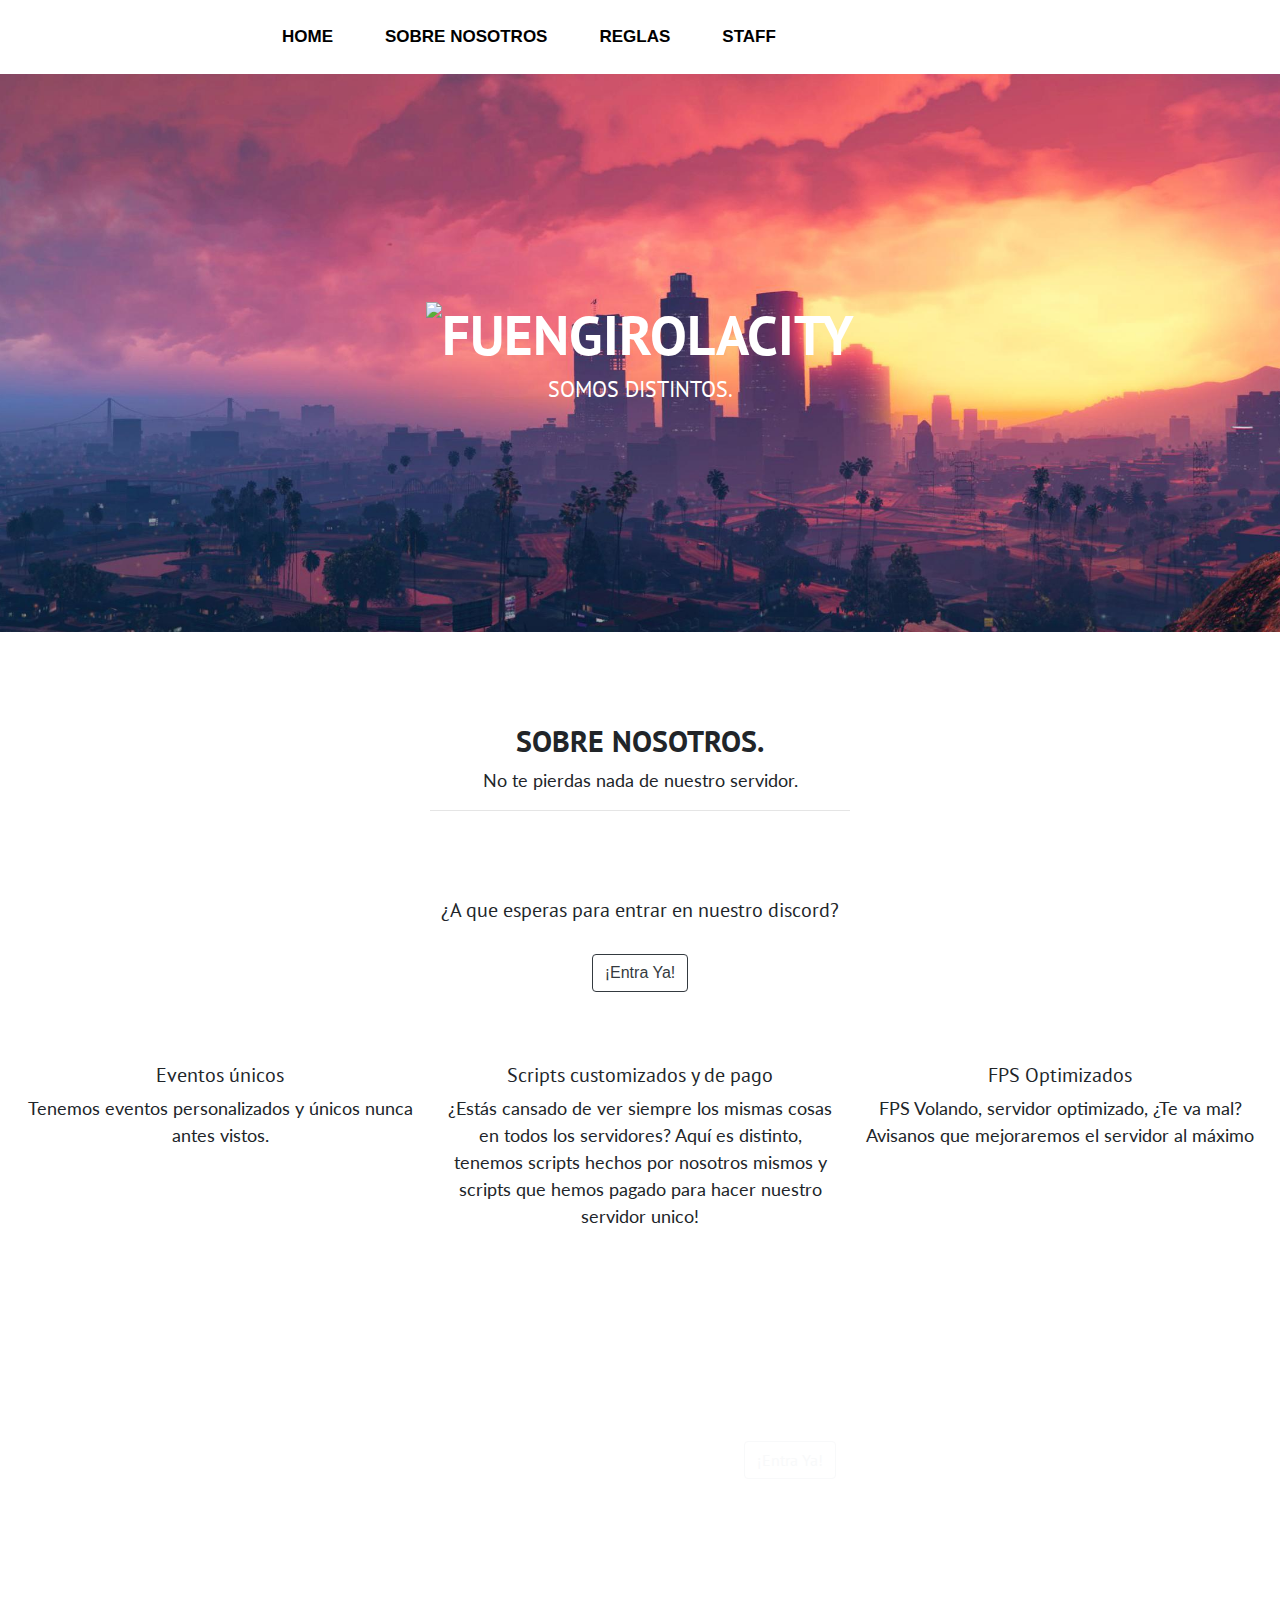
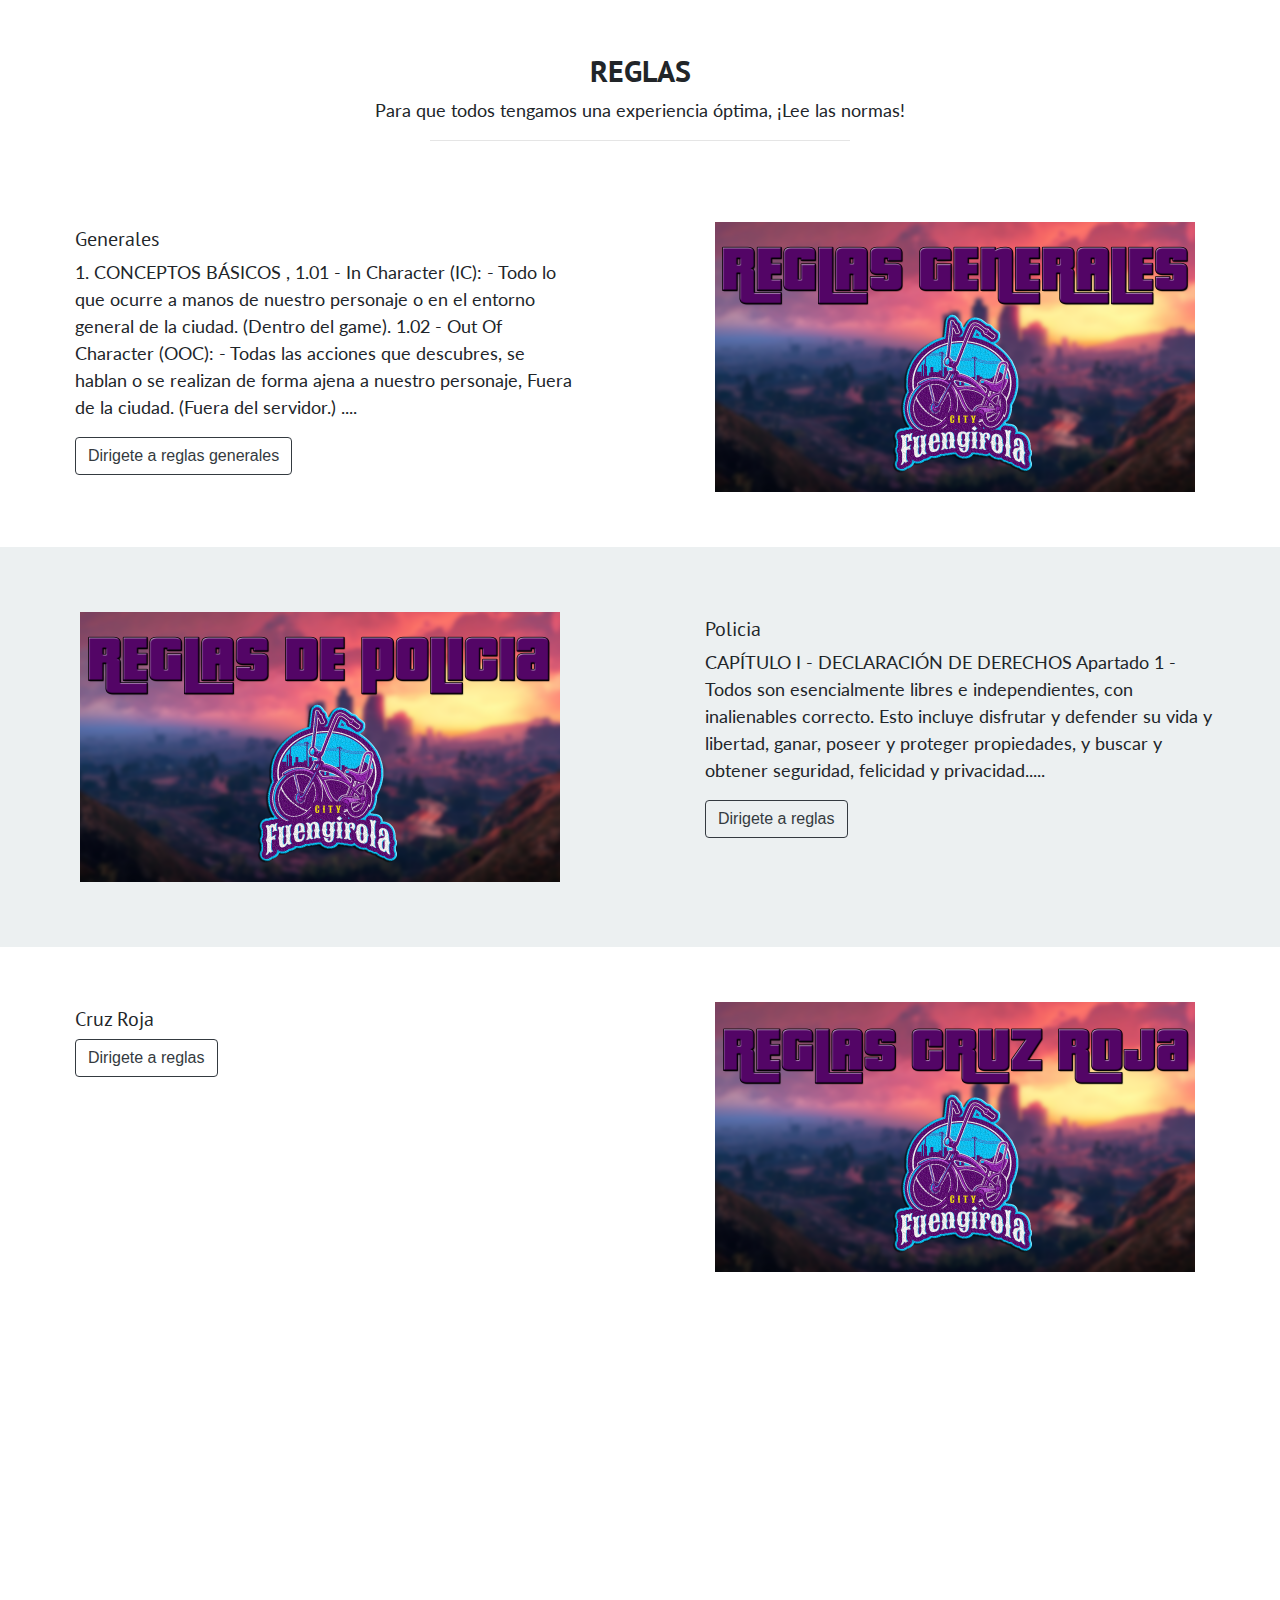
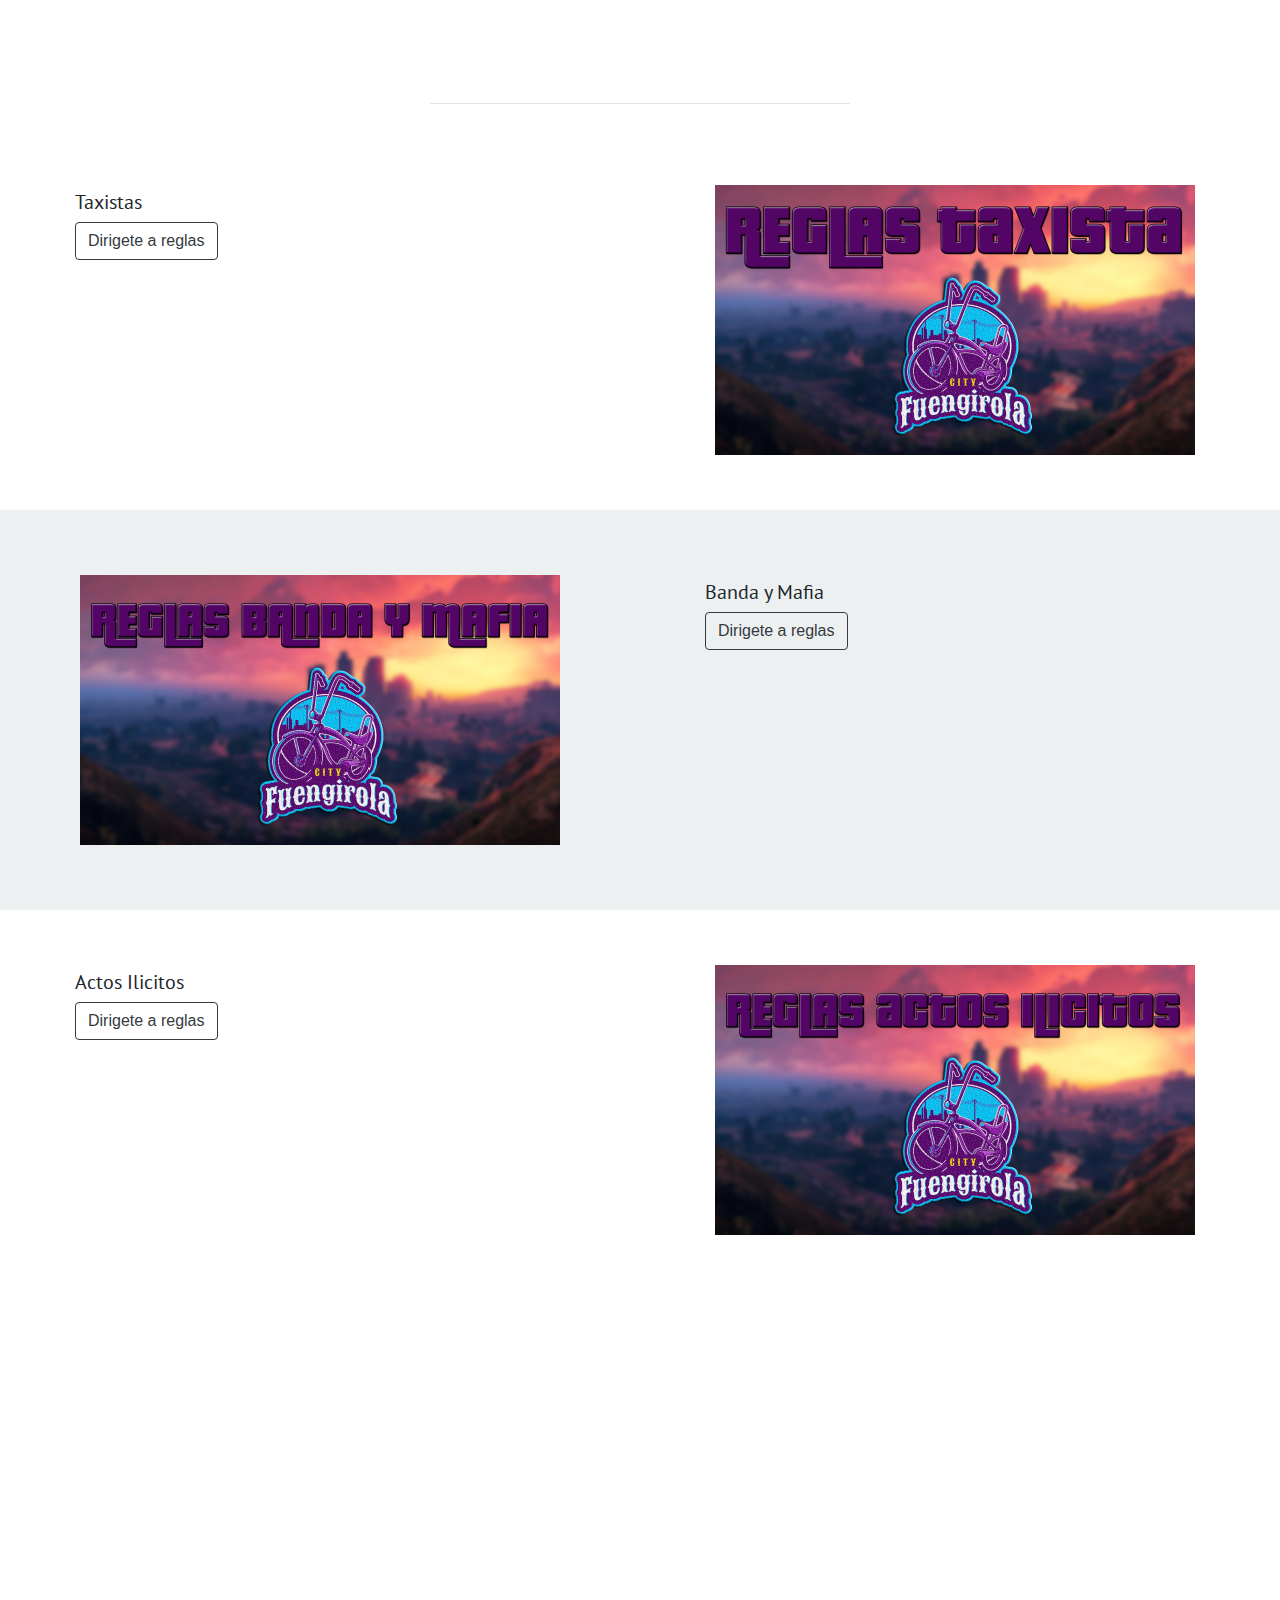
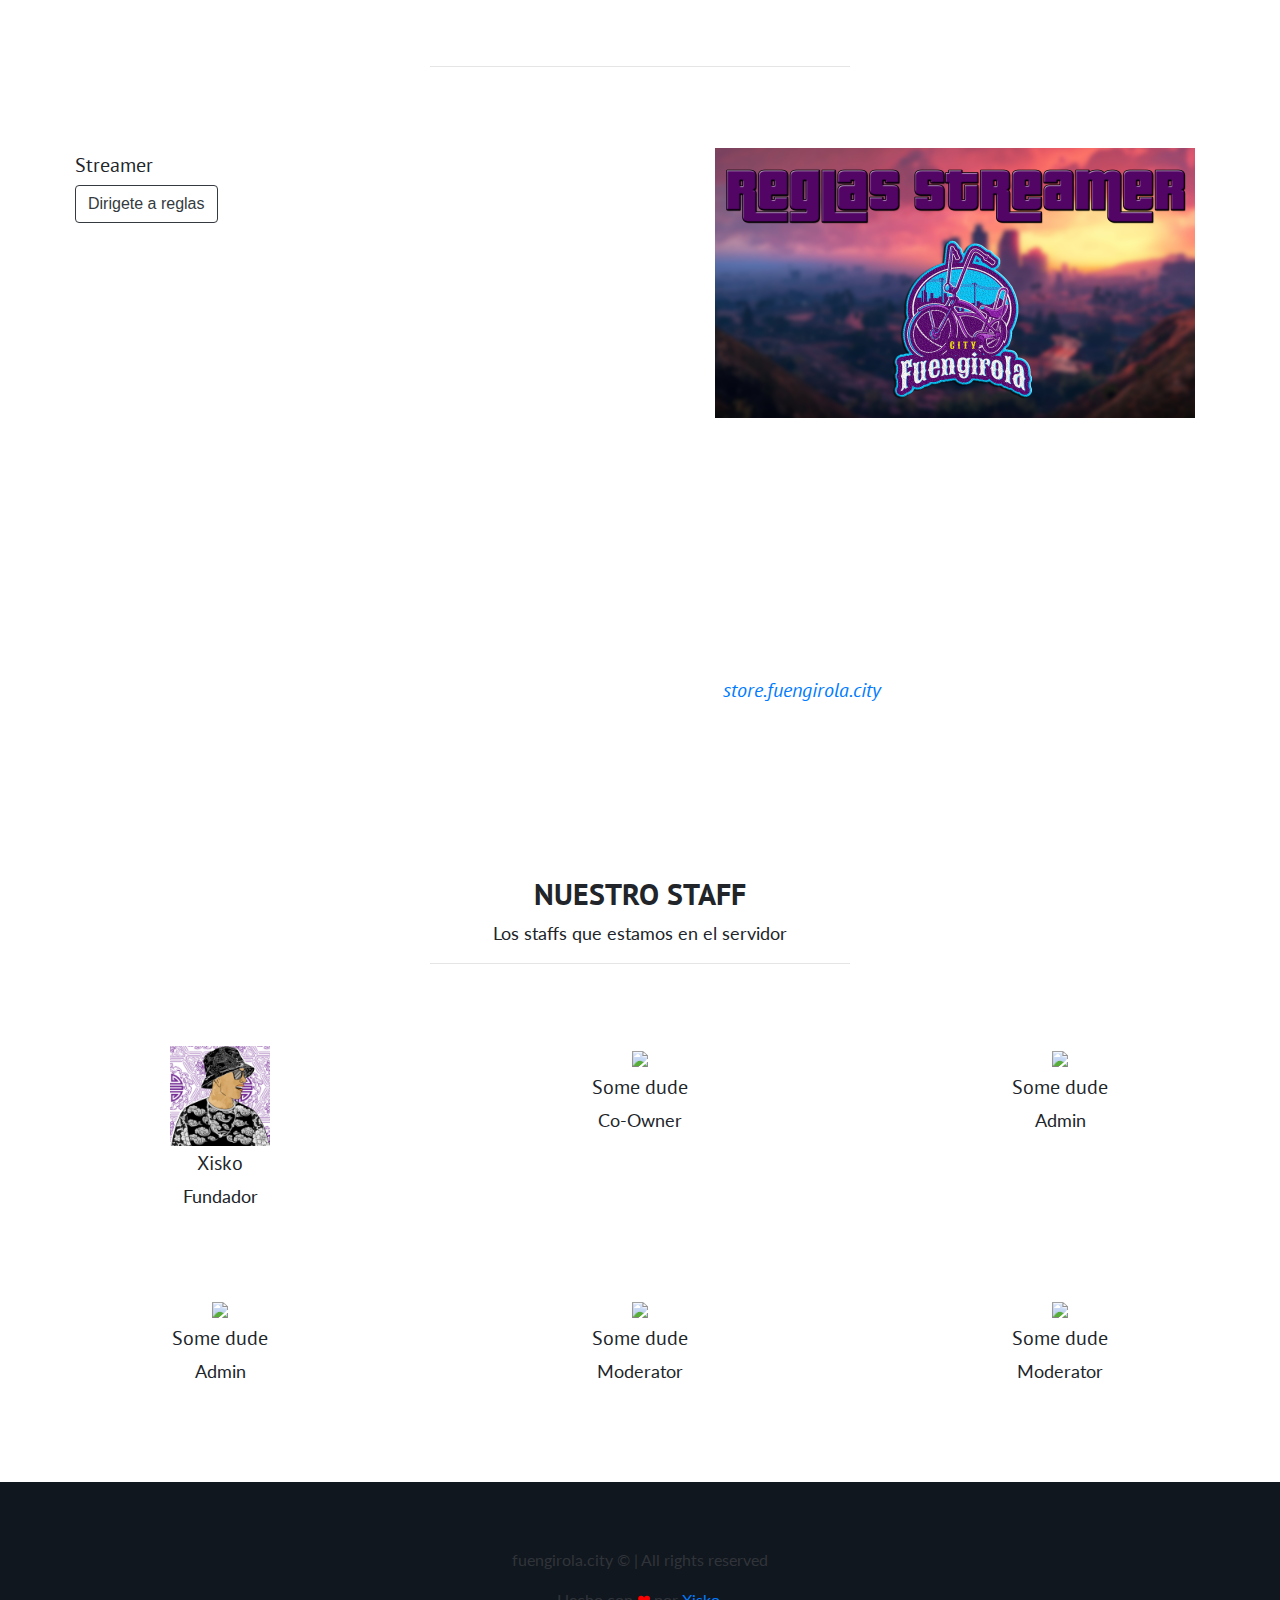
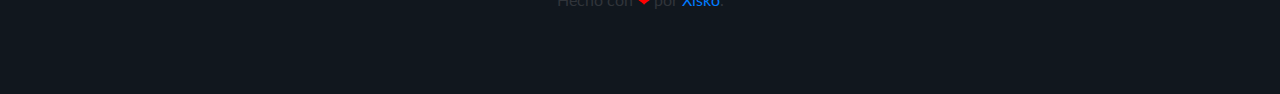
==== commit 0328fc7b: "ADD Policia Nacional" ====
--- a/index.html
+++ b/index.html
@@ -50,7 +50,7 @@
 	</div>
 
 	<header id="head" class="parallax">
-		<h1><img src="https://i.imgur.com/1m4xWDY.png" alt="FuengirolaCity"></h1>
+		<h1><img class="img-fluid" src="https://i.imgur.com/1m4xWDY.png" alt="FuengirolaCity"></h1>
 		<h3>Somos distintos.</h3>
 	</header>
 
@@ -110,7 +110,10 @@
 					</div>
 				<div class="col-md mode">
 					<h2>Policia</h2>
-					<a href="reglasgenerales.html"><button type="button" class="btn btn-outline-dark">Dirigete a reglas</button></a>
+					<p>CAPÍTULO I - DECLARACIÓN DE DERECHOS
+						Apartado 1 - Todos son esencialmente libres e independientes, con inalienables correcto. Esto incluye disfrutar y defender su vida y libertad, ganar, poseer y proteger propiedades, y buscar y obtener seguridad, felicidad y privacidad.....
+					</p>
+					<a href="policianacional.html"><button type="button" class="btn btn-outline-dark">Dirigete a reglas</button></a>
 				</div>
 			</div>
 		</section>
@@ -186,7 +189,7 @@
 		<hr>
 		<div class="row stafflist">
 			<div class="col-md staffblock">
-				<img width="100px;" src="img/xisko.png">
+				<img width="100px;" src="img/Xisko.png">
 				<h2>Xisko</h2>
 				<p>Fundador</p>
 			</div>
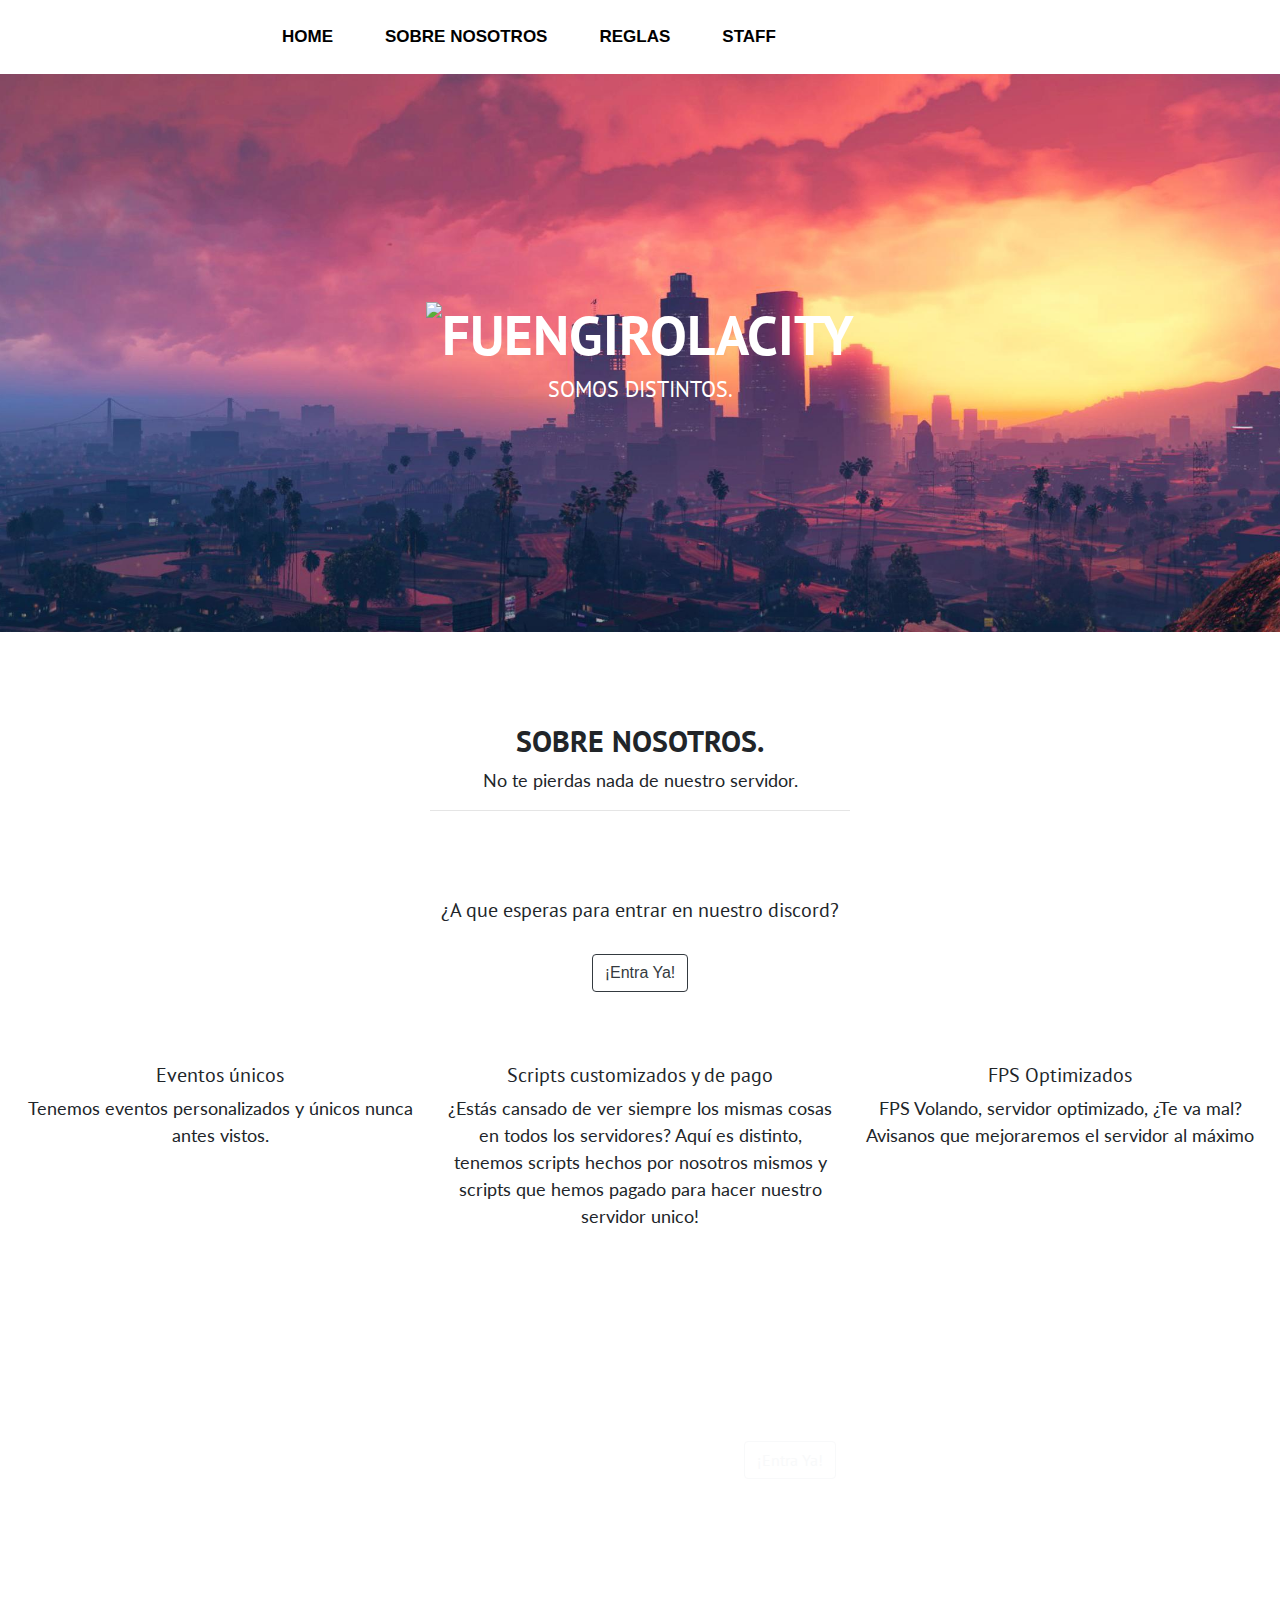
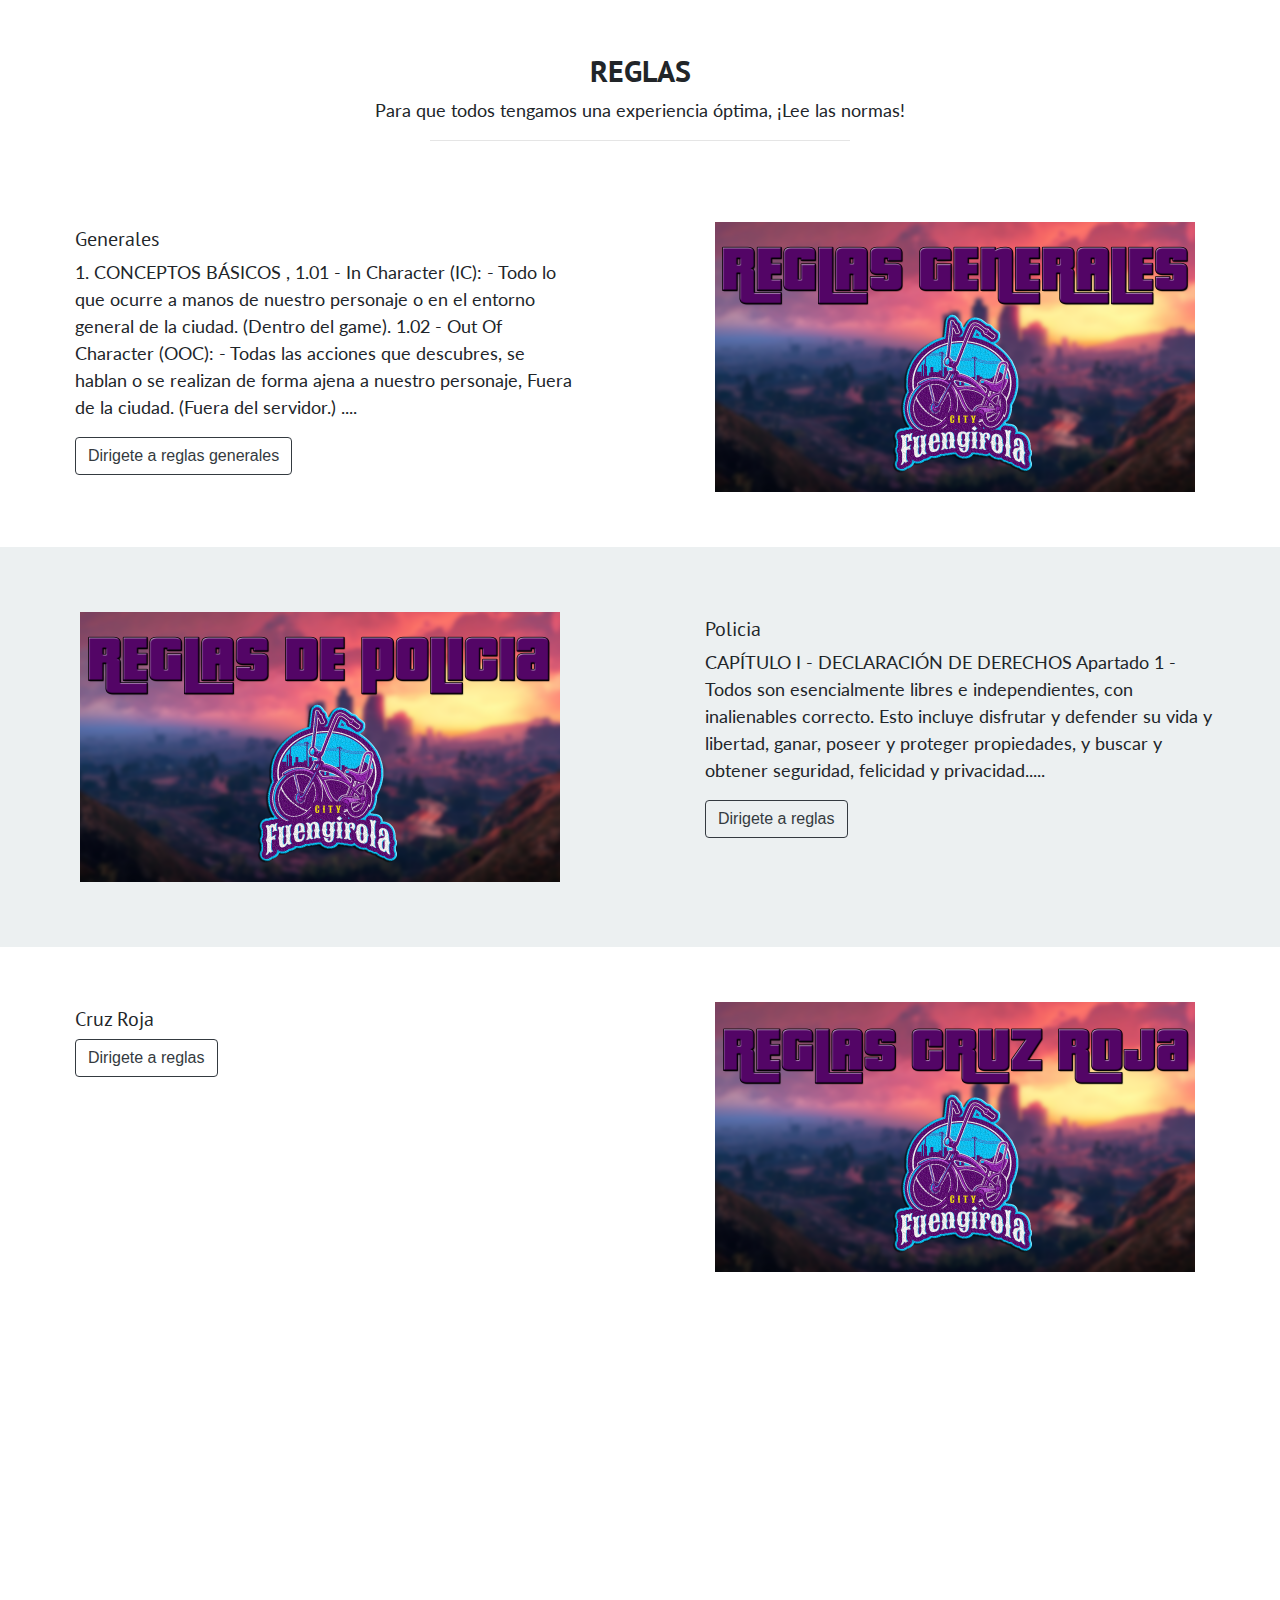
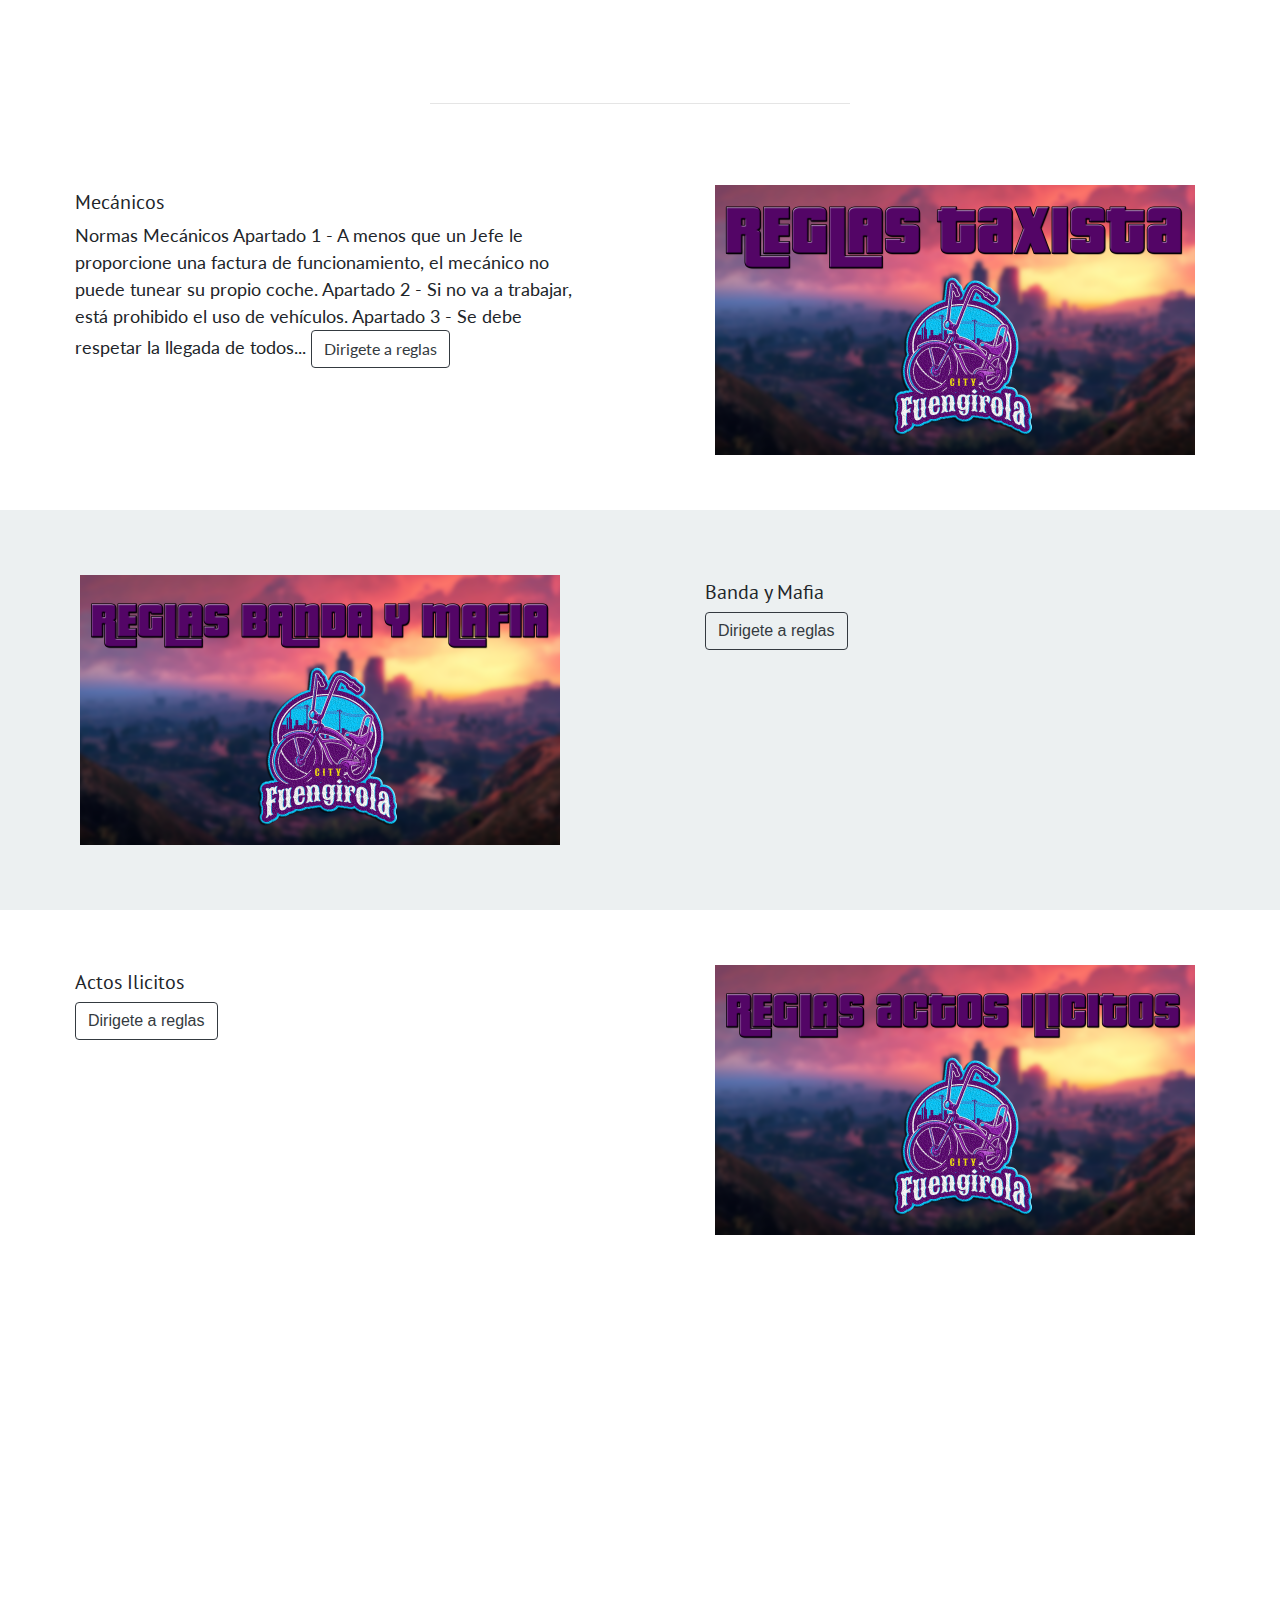
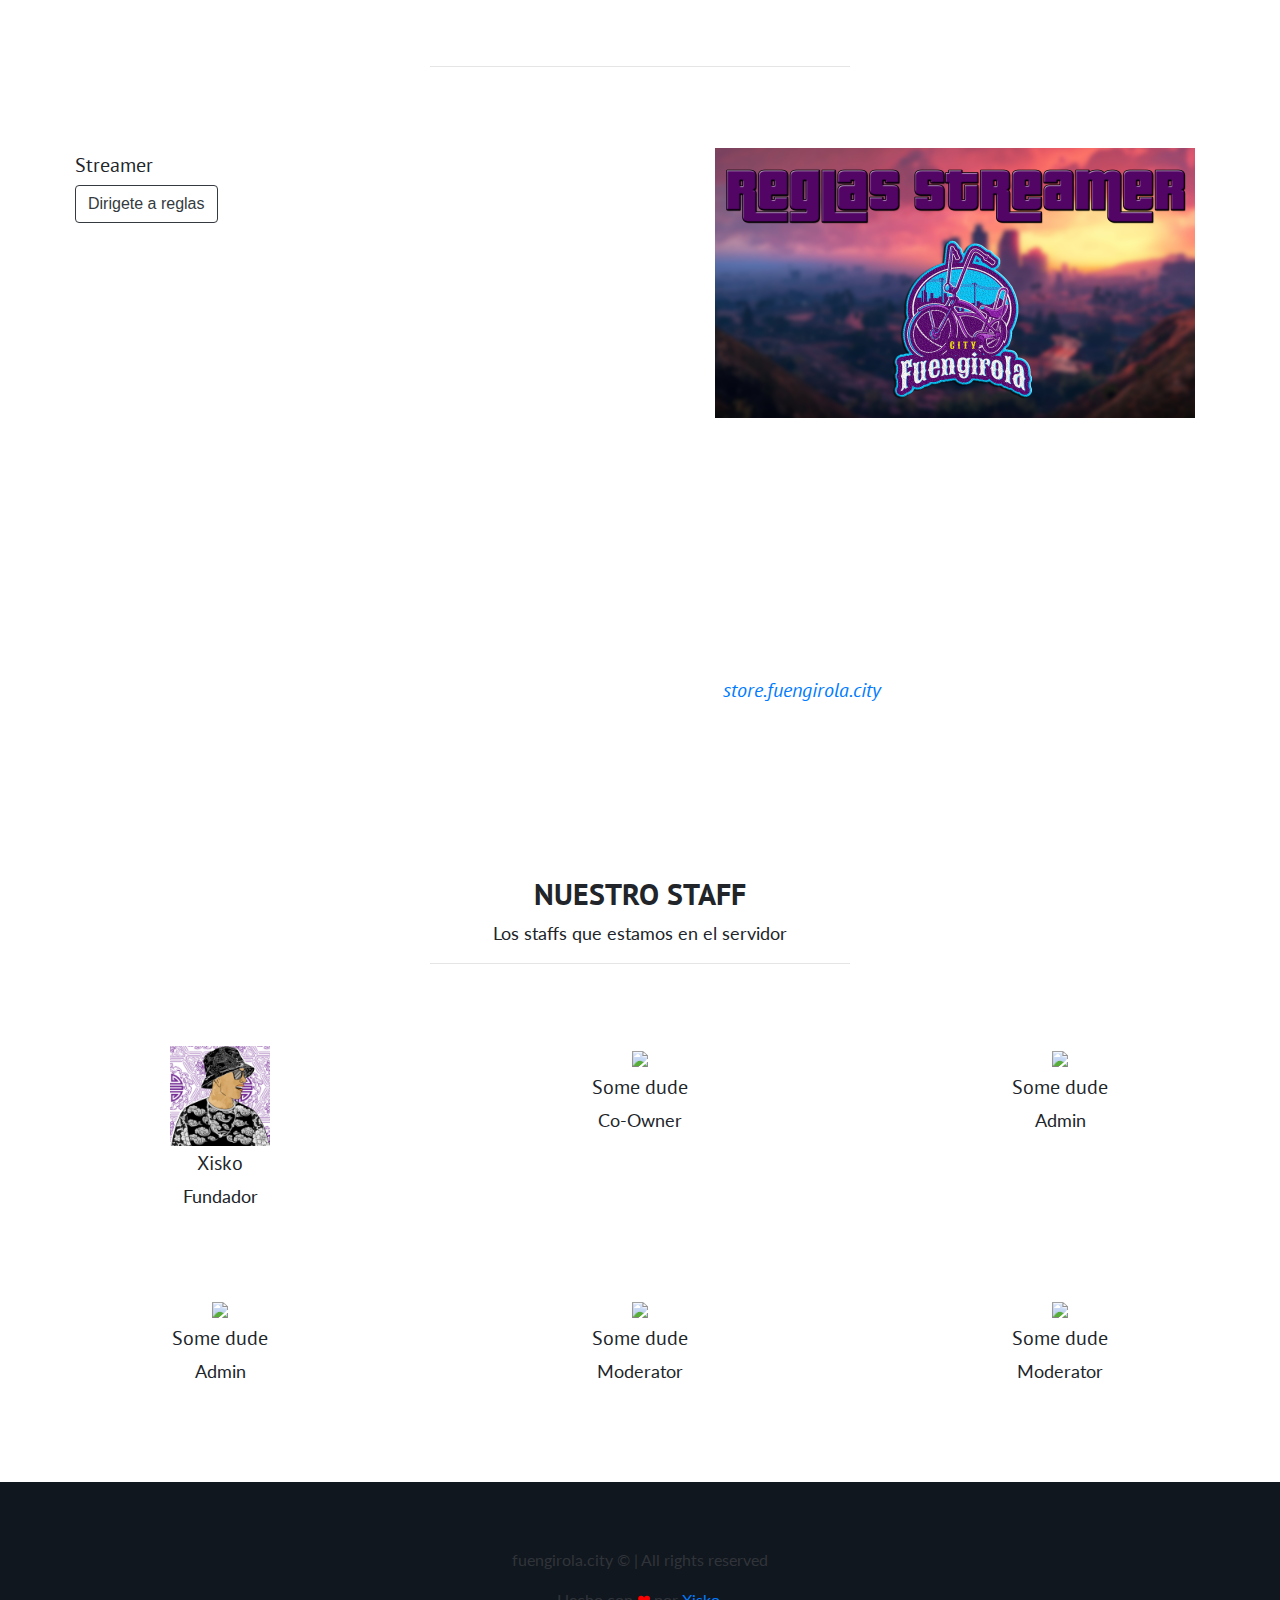
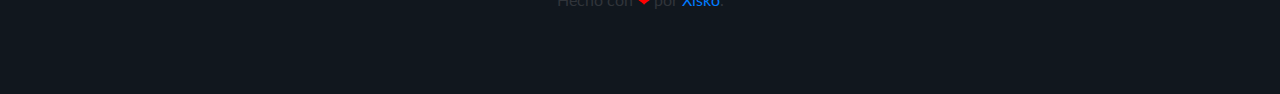
==== commit f18bf171: "ADD" ====
--- a/index.html
+++ b/index.html
@@ -135,8 +135,9 @@
 		<hr>
 		<div class="row fixed-width">
 			<div class="col-md mode">
-				<h2>Taxistas</h2>
-				<a href="reglasgenerales.html"><button type="button" class="btn btn-outline-dark">Dirigete a reglas</button></a>
+				<h2>Mecánicos</h2>
+				<p> Normas Mecánicos Apartado 1 - A menos que un Jefe le proporcione una factura de funcionamiento, el mecánico no puede tunear su propio coche. Apartado 2 - Si no va a trabajar, está prohibido el uso de vehículos. Apartado 3 - Se debe respetar la llegada de todos...
+				<a href="mecanico.html"><button type="button" class="btn btn-outline-dark">Dirigete a reglas</button></a>
 			</div>
 			<div class="col-md img">
 				<img class="res-img" src="img/reglastaxista.png">
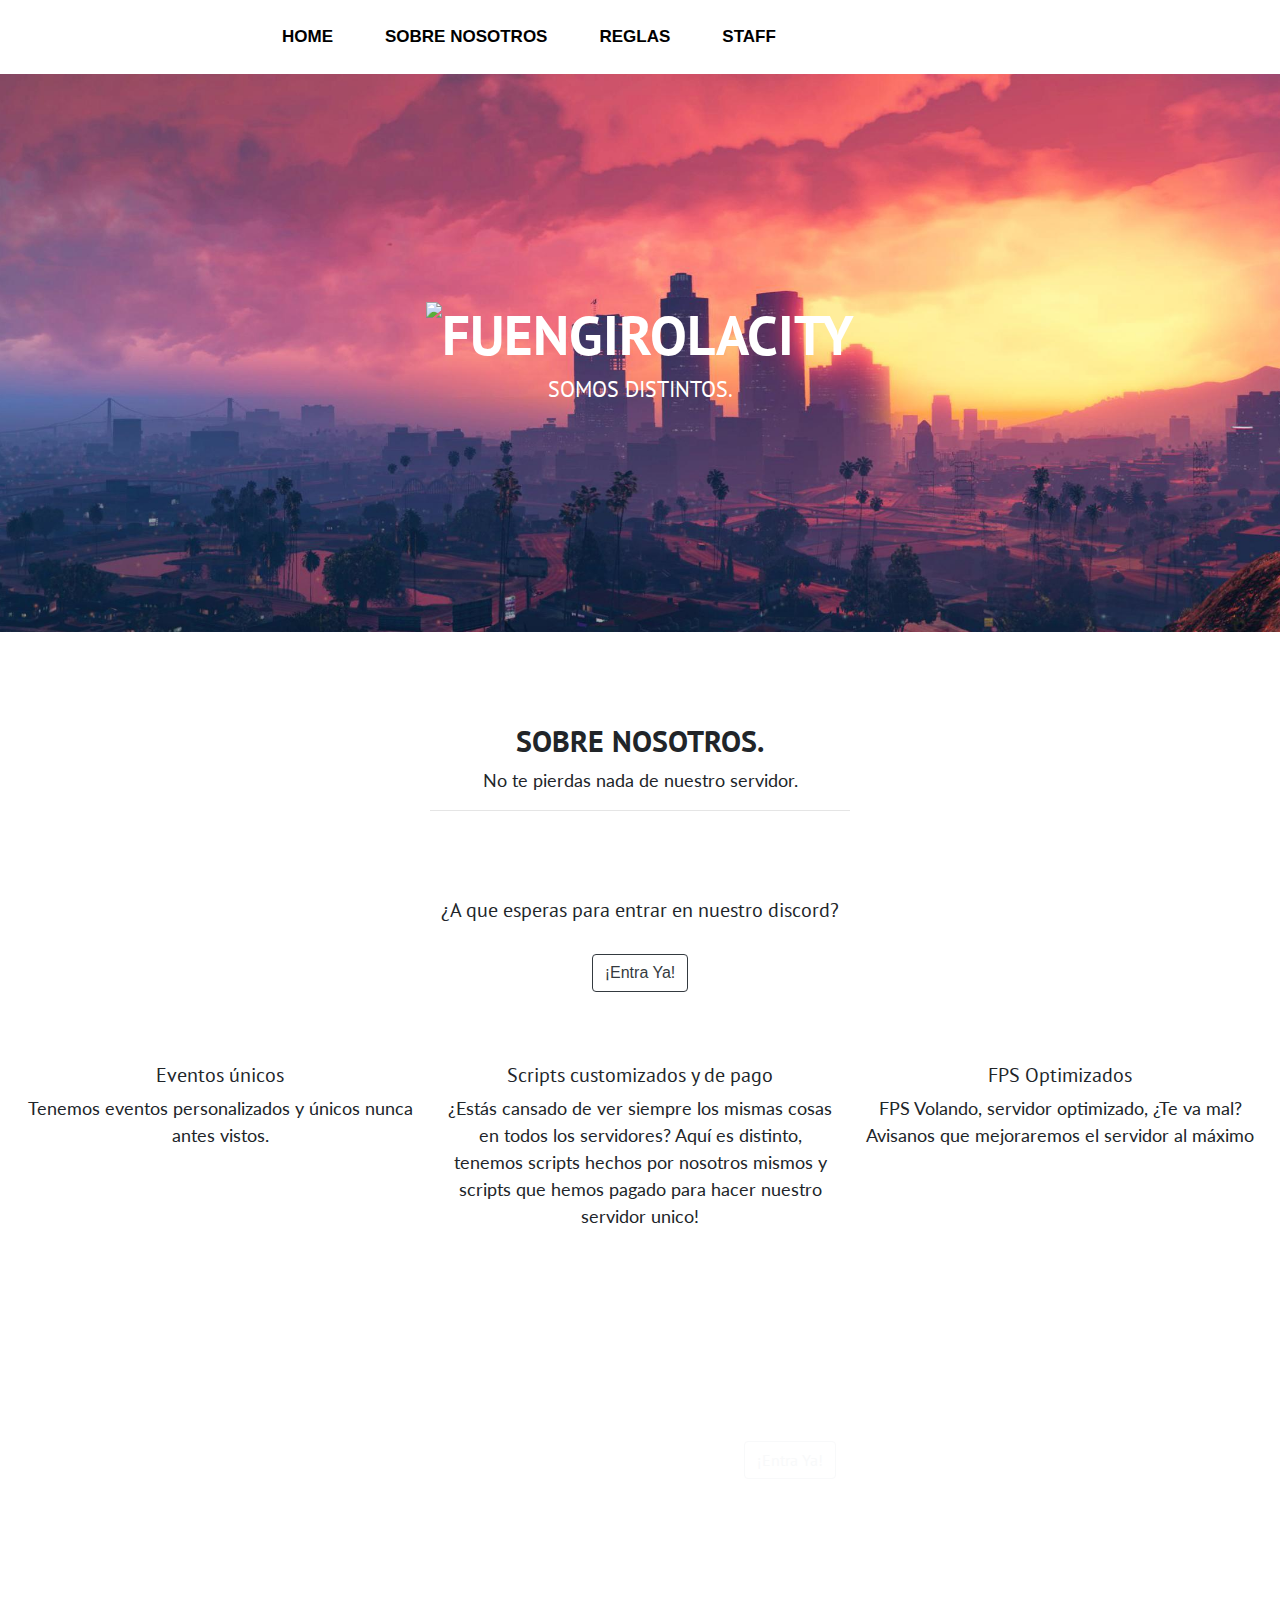
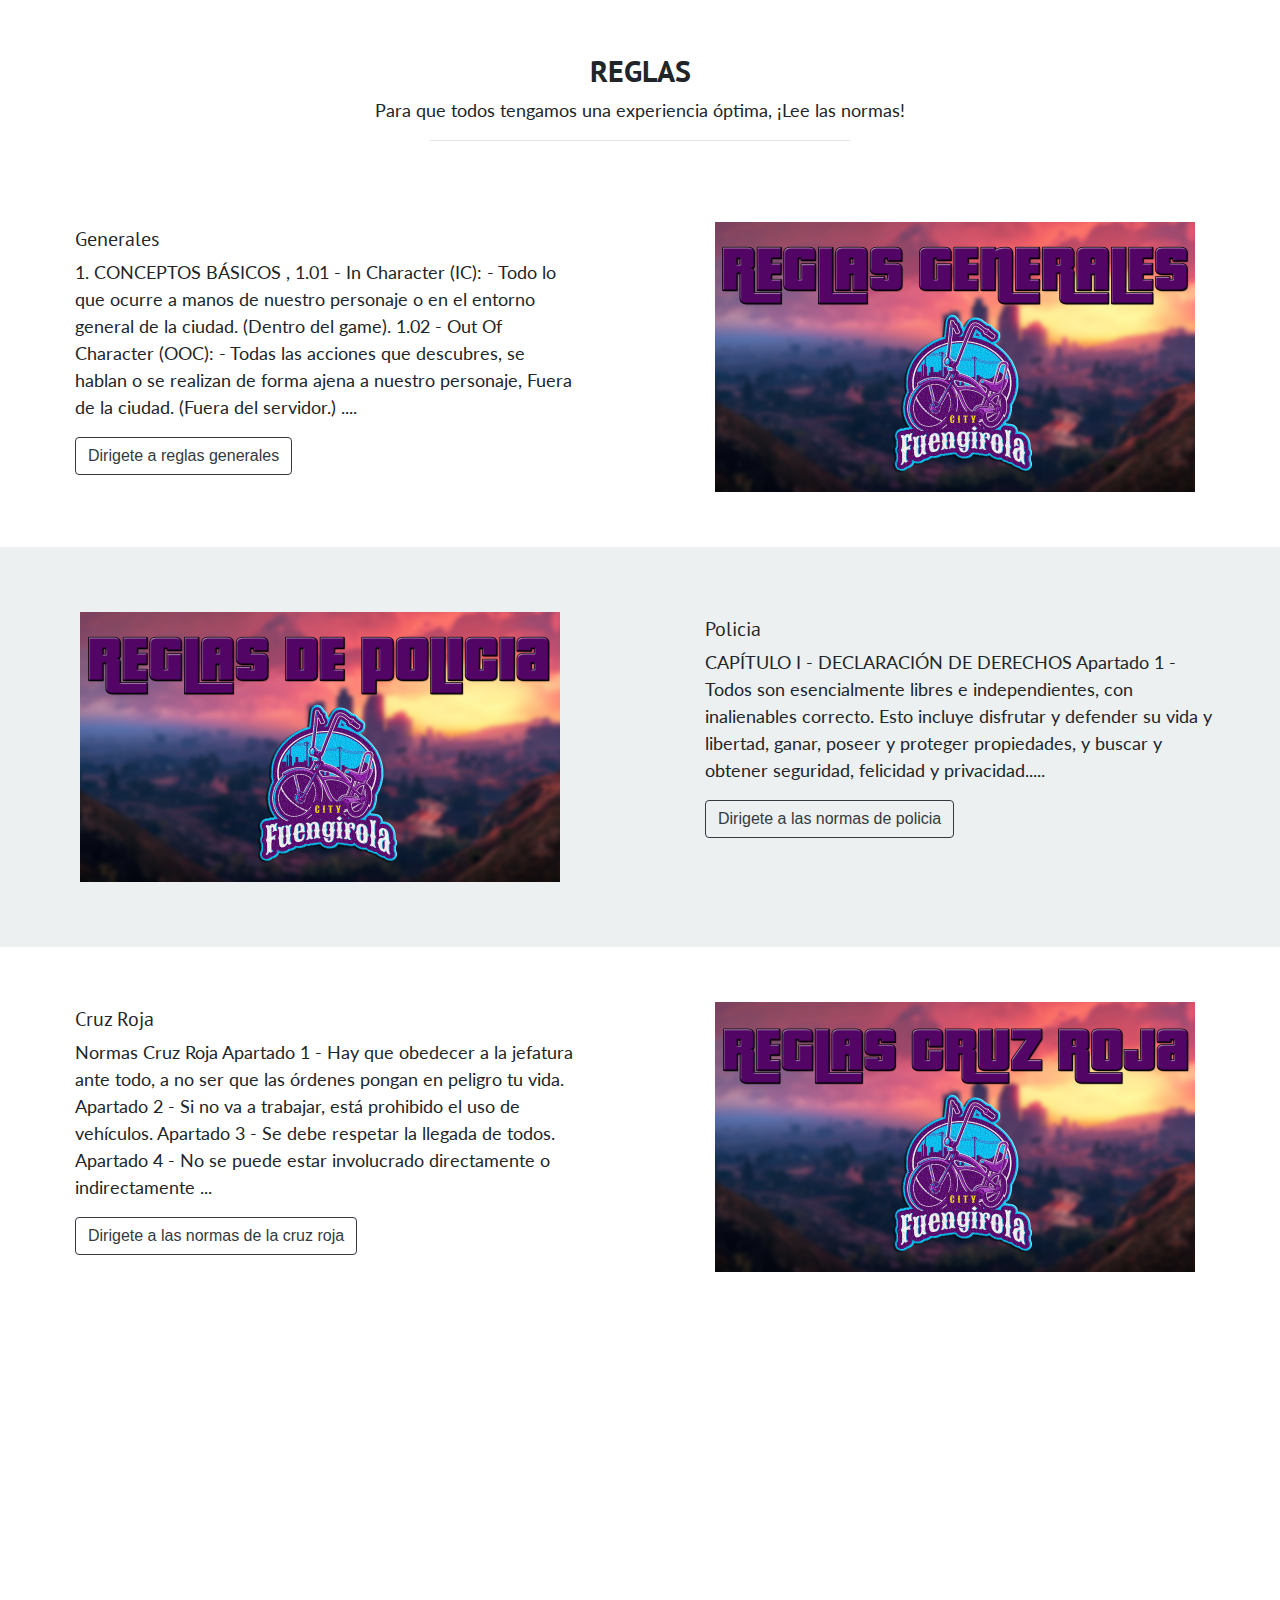
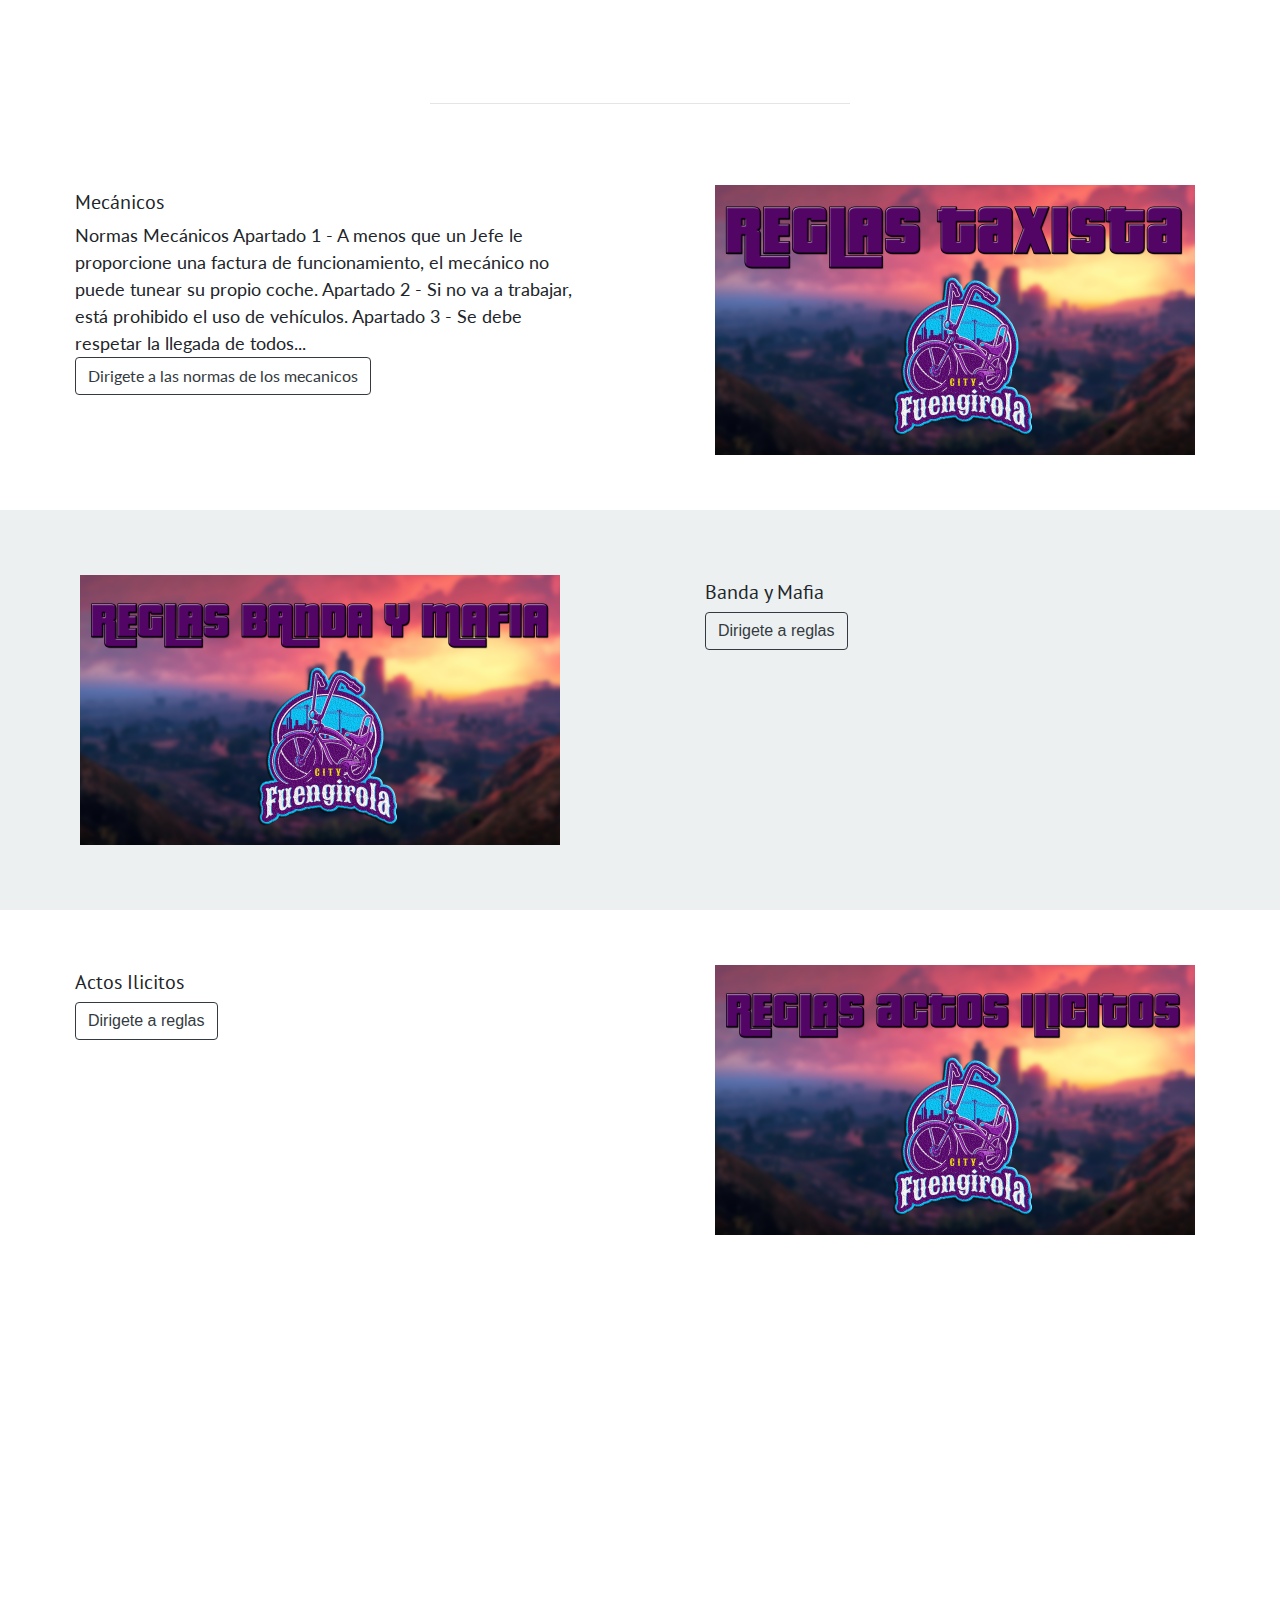
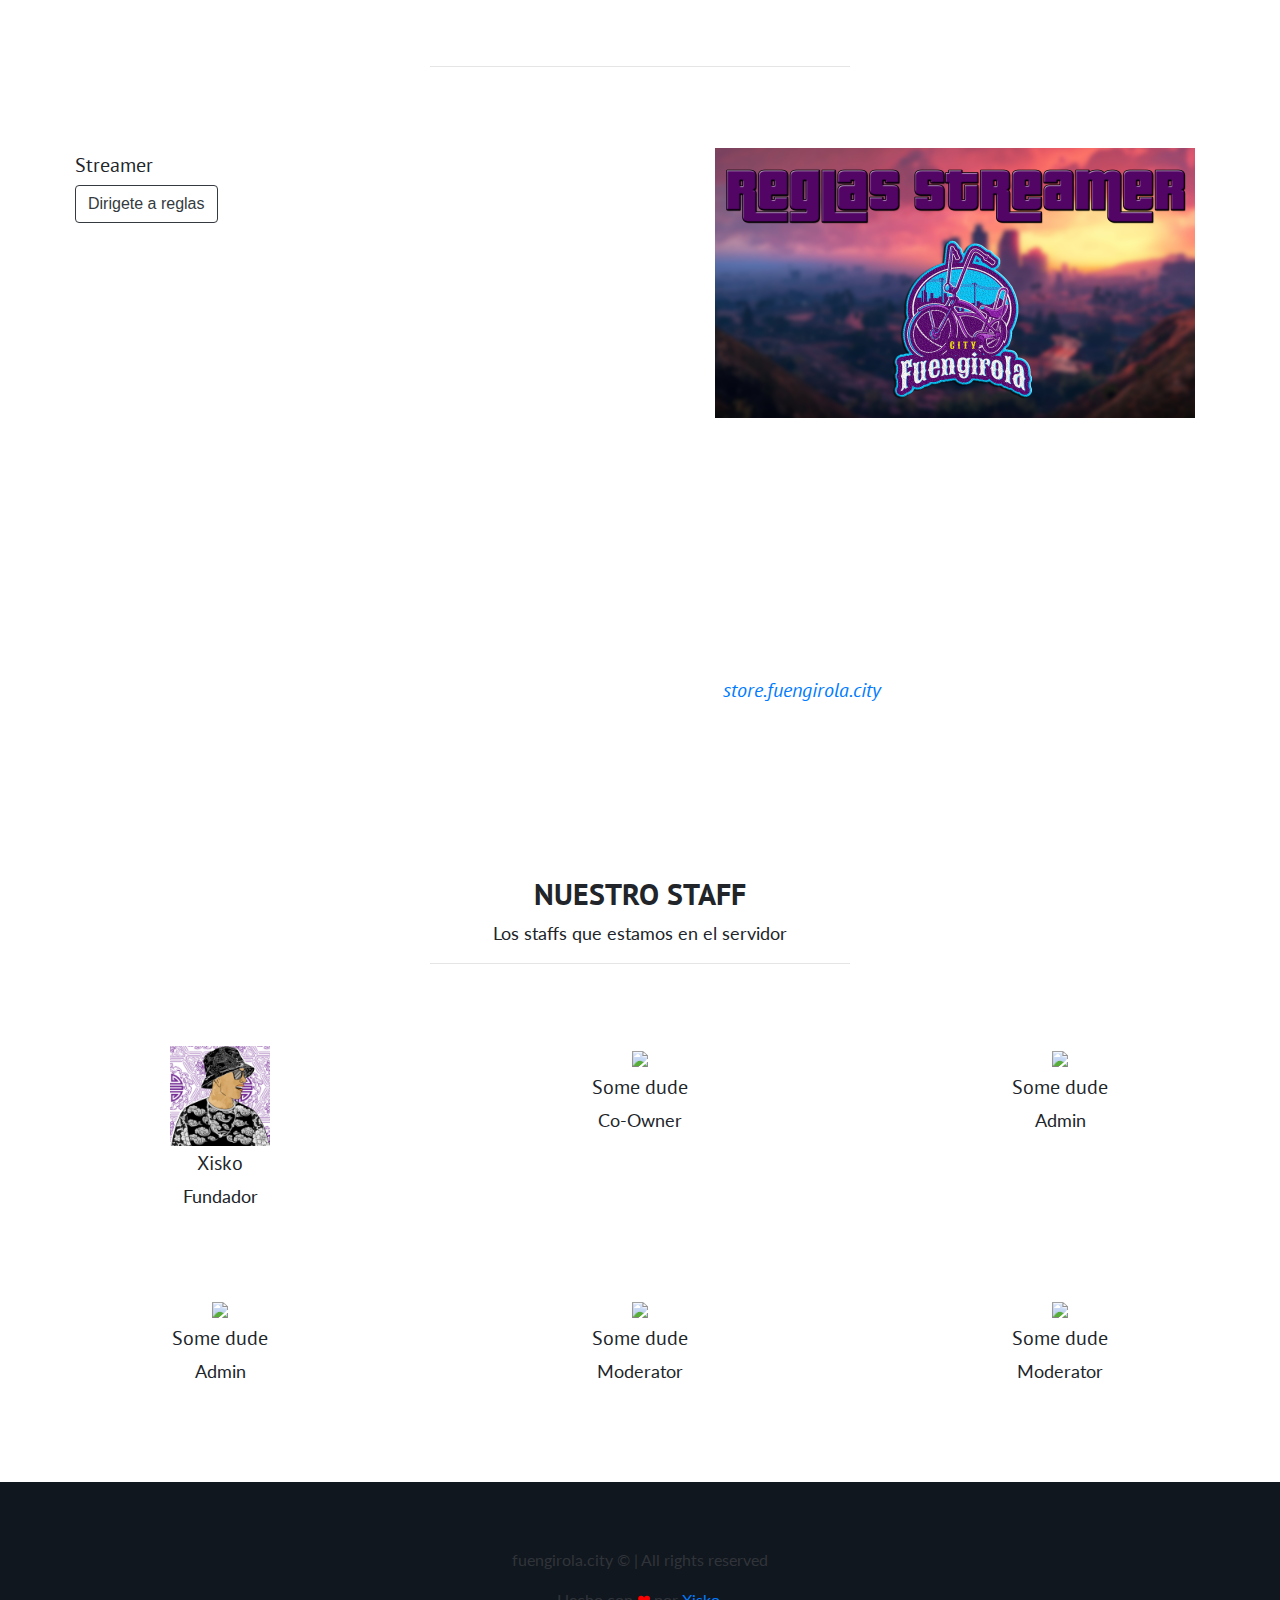
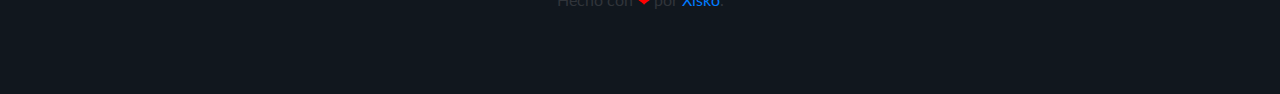
==== commit 8adcc31c: "ADD Cruz Roja" ====
--- a/index.html
+++ b/index.html
@@ -113,14 +113,17 @@
 					<p>CAPÍTULO I - DECLARACIÓN DE DERECHOS
 						Apartado 1 - Todos son esencialmente libres e independientes, con inalienables correcto. Esto incluye disfrutar y defender su vida y libertad, ganar, poseer y proteger propiedades, y buscar y obtener seguridad, felicidad y privacidad.....
 					</p>
-					<a href="policianacional.html"><button type="button" class="btn btn-outline-dark">Dirigete a reglas</button></a>
+					<a href="policianacional.html"><button type="button" class="btn btn-outline-dark">Dirigete a las normas de policia</button></a>
 				</div>
 			</div>
 		</section>
 		<div class="row fixed-width">
 			<div class="col-md mode">
 				<h2>Cruz Roja</h2>
-				<a href="reglasgenerales.html"><button type="button" class="btn btn-outline-dark">Dirigete a reglas</button></a>
+				<p>Normas Cruz Roja
+					Apartado 1 - Hay que obedecer a la jefatura ante todo, a no ser que las órdenes pongan en peligro tu vida. Apartado 2 - Si no va a trabajar, está prohibido el uso de vehículos. Apartado 3 - Se debe respetar la llegada de todos. Apartado 4 - No se puede estar involucrado directamente o indirectamente ...
+				</p>
+				<a href="cruzroja.html"><button type="button" class="btn btn-outline-dark">Dirigete a las normas de la cruz roja</button></a>
 			</div>
 			<div class="col-md img">
 				<img class="res-img" src="img/reglascruzroja.png">
@@ -137,7 +140,7 @@
 			<div class="col-md mode">
 				<h2>Mecánicos</h2>
 				<p> Normas Mecánicos Apartado 1 - A menos que un Jefe le proporcione una factura de funcionamiento, el mecánico no puede tunear su propio coche. Apartado 2 - Si no va a trabajar, está prohibido el uso de vehículos. Apartado 3 - Se debe respetar la llegada de todos...
-				<a href="mecanico.html"><button type="button" class="btn btn-outline-dark">Dirigete a reglas</button></a>
+				<a href="mecanico.html"><button type="button" class="btn btn-outline-dark">Dirigete a las normas de los mecanicos</button></a>
 			</div>
 			<div class="col-md img">
 				<img class="res-img" src="img/reglastaxista.png">
